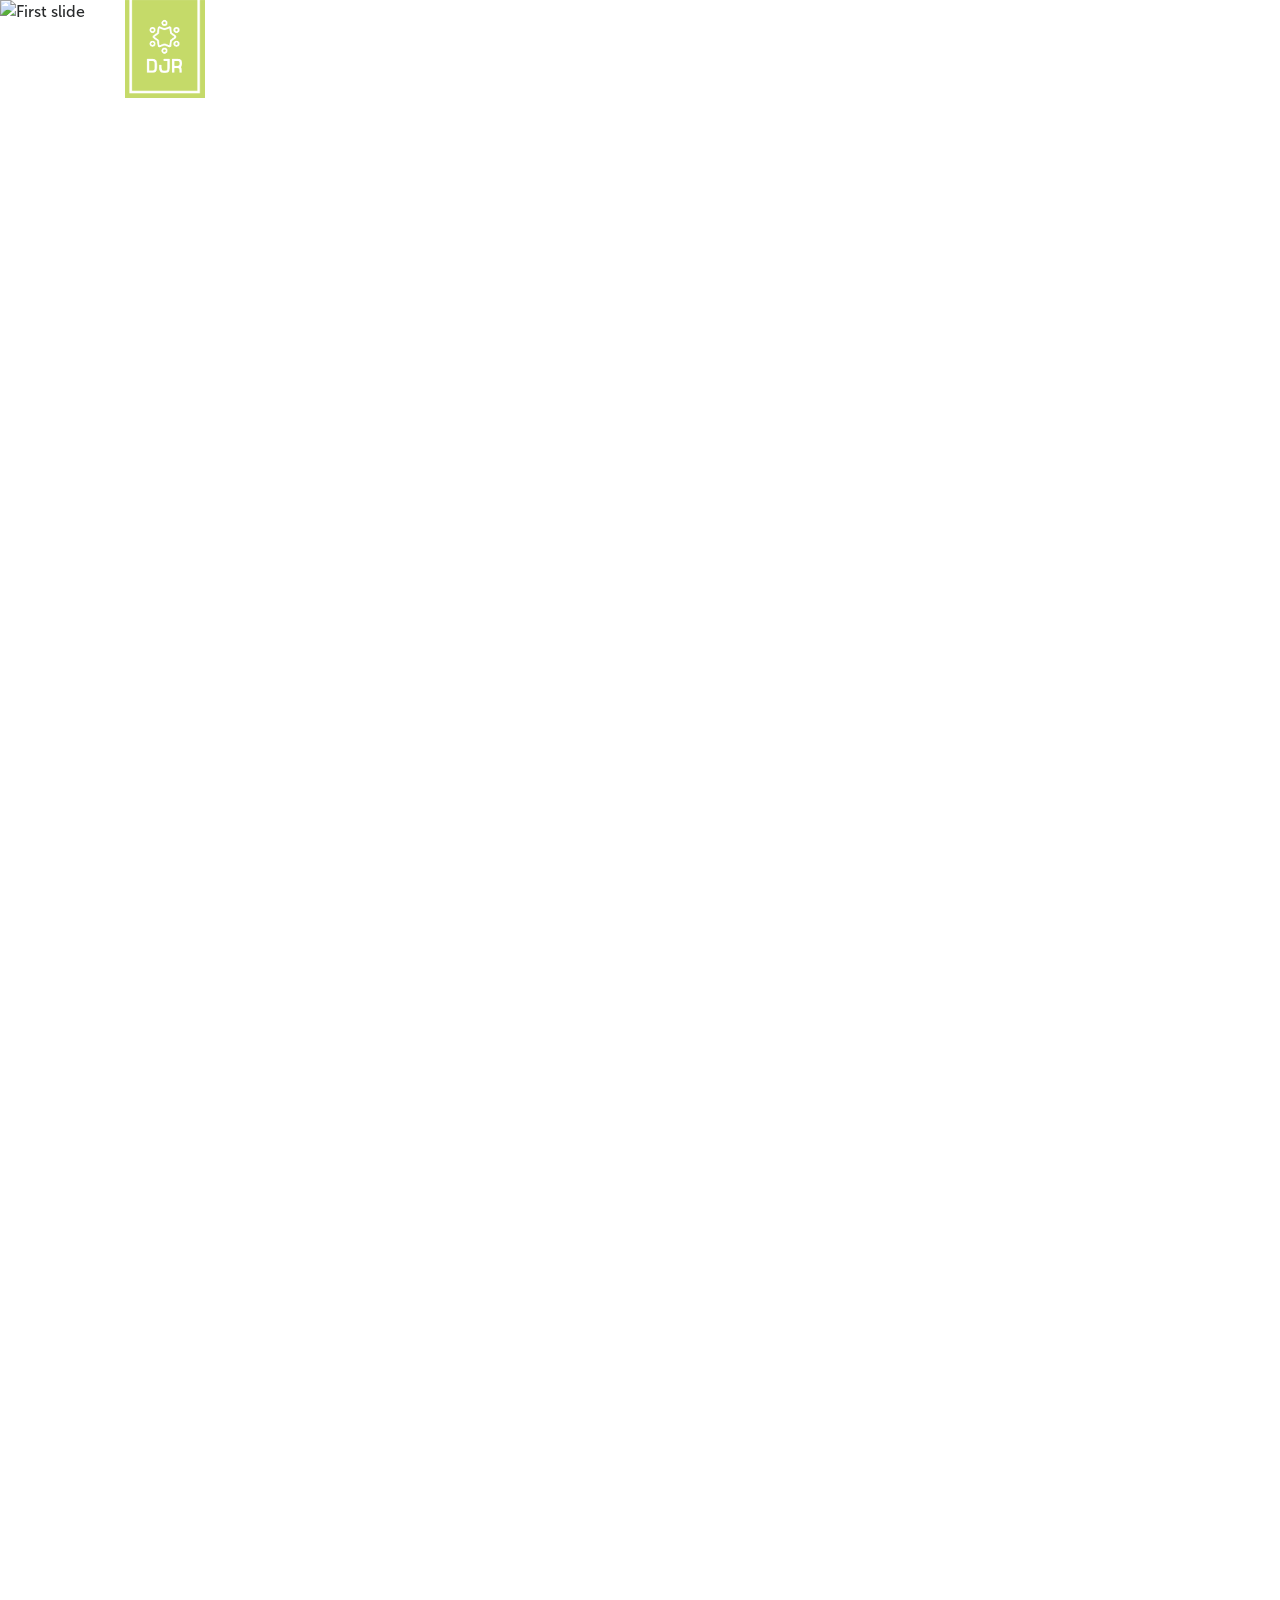
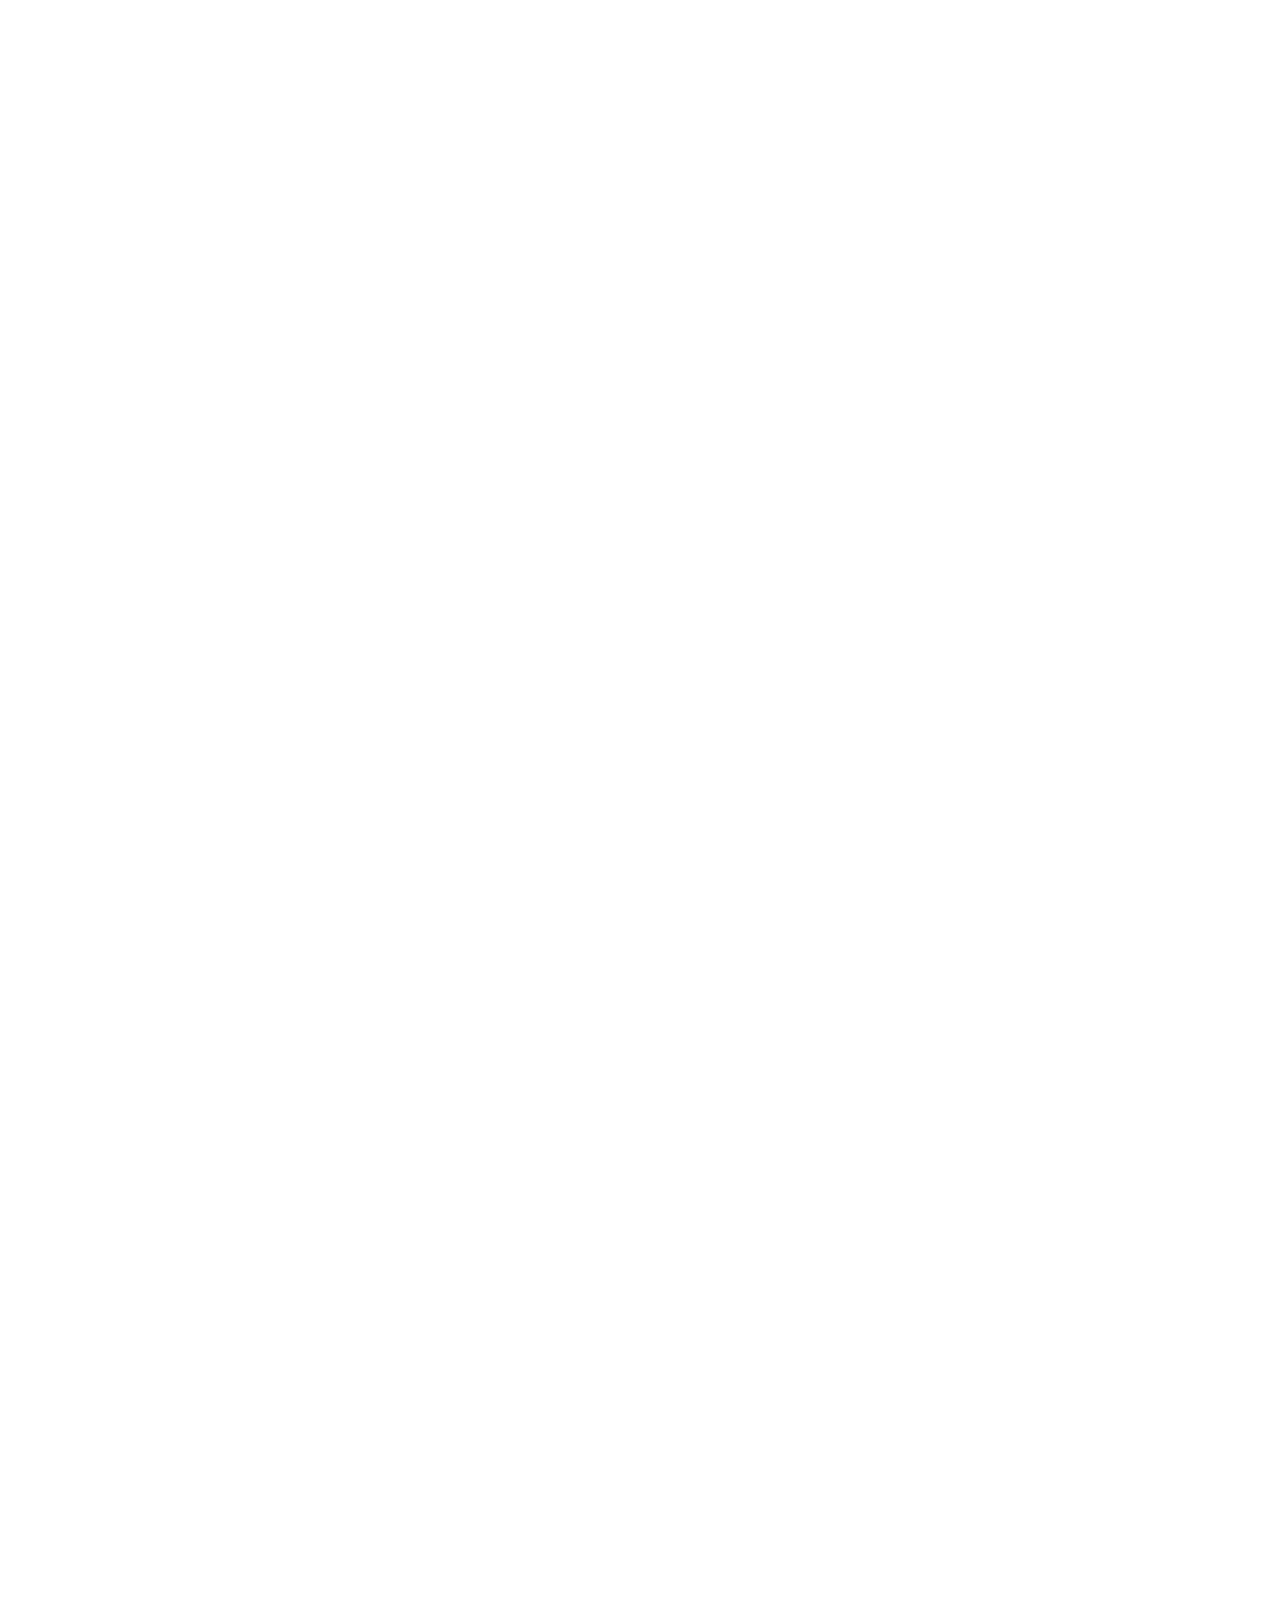
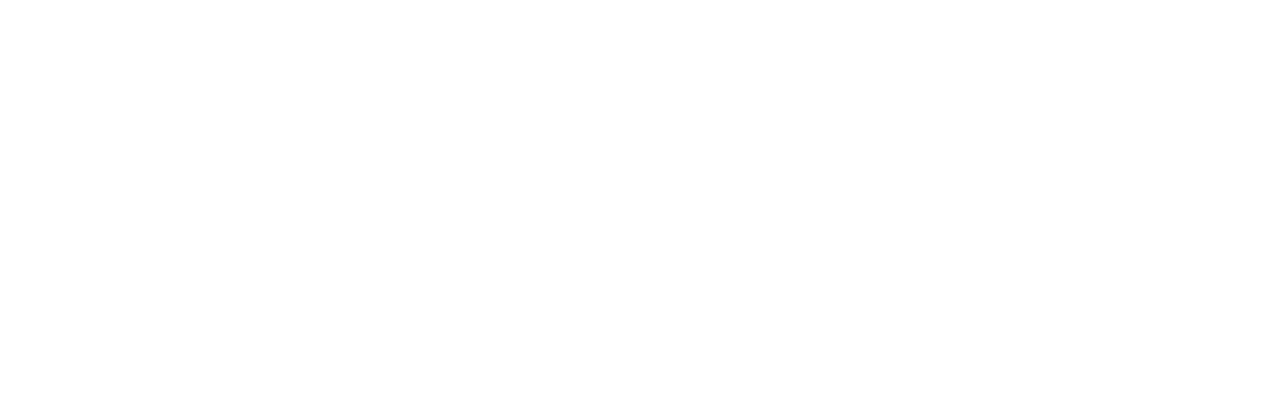
==== index.html @ 38599aa1 "commit inicial mas com site inteiro" ====
<!DOCTYPE html>
<html>
  <head>
    <meta charset="utf-8">
    <title>Design Junior</title>
    <meta name="description" content="A Design Jr. é a empresa jr. de design da Unesp de Bauru">
    <meta name="keywords" content="empresa, junior, design, bauru">
    <meta name="author" content="Jr.com, Design Jr.">
    <link rel="icon" href="imgs/favicon.png">
    <meta name="viewport" content="width=device-width, initial-scale=1">
    <link rel="stylesheet" type="text/css" href="estilos/jquery.fullpage.min.css" />
    <link rel="stylesheet" type="text/css" href="estilos/owl.carousel.min.css">
    <link rel="stylesheet" type="text/css" href="estilos/bootstrap.min.css">
    <link rel="stylesheet" type="text/css" href="estilos/estilos.css">
    <link rel="stylesheet" type="text/css" href="estilos/estilos-pag-inicial.css">
    <link rel="stylesheet" type="text/css" href="estilos/estilo-menu1.css">
  </head>

  <body>
    <div id="topo" class="container-fluid fullpage">
      <nav class="menu-pc">
         <hr>
         <div id="logo">
            <a href="#pag1"><img src="imgs/navbar/Logoverde.png"></a>
         </div>
         <ul>
            <li><br><a class="nav" href="#pag4">CONTATO</a></li>
            <li><br><a class="nav" href="#pag3">PROJETOS</a></li>
            <li><br><a class="nav" href="#pag2">A EMPRESA</a></li>
            <li><br><a class="nav" href="#pag1">HOME</a></li>
         </ul>
      </nav>
      <!-- Slider -->
      <section class="section" data-anchor="pag1">
        <div id="carrosel" class="carousel slide" data-ride="carousel">
           <div class="carousel-inner" role="listbox">
              <div class="carousel-item active">
                 <img class="d-block img-fluid img-slide" src="imgs/carrosel home/Slide1.png" alt="First slide">
                 <div class="carousel-caption d-none d-md-block">
                    <a href="#pag2"><button class="botao-transp" type="button" name="button"><strong>SAIBA MAIS SOBRE A EMPRESA</strong></button></a>
                 </div>
              </div>
              <div class="carousel-item">
                 <img class="d-block img-fluid img-slide" src="imgs/carrosel home/Slide2.jpg" alt="Second slide">
                 <div class="carousel-caption d-none d-md-block">
                    <a href="#pag2"><button class="botao-transp" type="button" name="button"><strong>SAIBA MAIS SOBRE A EMPRESA</strong></button></a>
                 </div>
              </div>
              <div class="carousel-item">
                 <img class="d-block img-fluid img-slide" src="imgs/carrosel home/Slide3.jpg" alt="Third slide">
                 <div class="carousel-caption d-none d-md-block">
                    <a href="#pag2"><button class="botao-transp" type="button" name="button"><strong>SAIBA MAIS SOBRE A EMPRESA</strong></button></a>
                 </div>
              </div>
              <div class="carousel-item">
                 <img class="d-block img-fluid img-slide" src="imgs/carrosel home/Slide4.jpg" alt="Forth slide">
                 <div class="carousel-caption d-none d-md-block">
                    <a href="#pag2"><button class="botao-transp" type="button" name="button"><strong>SAIBA MAIS SOBRE A EMPRESA</strong></button></a>
                 </div>
              </div>
           </div>
           <a class="carousel-control-prev" href="#carrosel" role="button" data-slide="prev">
              <span class="carousel-control-prev-icon" aria-hidden="true"></span>
              <span class="sr-only">Previous</span>
           </a>
           <a class="carousel-control-next" href="#carrosel" role="button" data-slide="next">
              <span class="carousel-control-next-icon" aria-hidden="true"></span>
              <span class="sr-only">Next</span>
           </a>
        </div>
      </section>
      <!-- A EMPRESA -->
      <section id="a-empresa" class="section" data-anchor="pag2">
        <header class="cabec-rodape"><h2 class="titulo-secao font700"><span><strong>A EMPRESA</strong></span></h2></header>
        <div class="row justify-content-center alinha-vertical">
           <div class="col-sm-4 alinha-h">
              <h4 class="font700"><strong>HISTÓRIA</strong></h4>
              <div class="owl-carousel historia">
                 <img src="imgs/historia/01-animado.gif" alt="01" class="item img-historia">
                 <img src="imgs/historia/02.png" alt="02" class="item img-historia">
                 <img src="imgs/historia/03.png" alt="03" class="item img-historia">
                 <img src="imgs/historia/04.png" alt="04" class="item img-historia">
                 <img src="imgs/historia/05.png" alt="05" class="item img-historia">
              </div>
           </div>
           <div class="col-sm-4 alinha-p">
              <p id="troca-historia" class="font100">Queremos que o design seja acessível à todos! Fazemos projetos particulares de pequeno a grande porte e projetos de cunho social.</p>
           </div>
        </div>
        <div class="row justify-content-center">
           <div id="underline" class="col-9"></div>
        </div>
        <div class="row justify-content-center alinha-vertical">
           <div class="col-sm-4 alinha-h">
              <h4 class="font700"><strong>FUNCIONAMENTO</strong></h4>
              <div class="owl-carousel funcionamento">
                 <img src="imgs/funcionamento/01-animado.gif" alt="01" class="item img-func">
                 <img src="imgs/funcionamento/02.png" alt="02" class="item img-func">
                 <img src="imgs/funcionamento/03.png" alt="03" class="item img-func">
                 <img src="imgs/funcionamento/04.png" alt="04" class="item img-func">
              </div>
           </div>
           <div class="col-sm-4 alinha-p">
              <p id="troca-func" class="font100"><strong>IDENTIDADE VISUAL</strong><br>Desenvolvemos logos, banners, folders, uniformes, cartazes, cartões de visita e todos os materiais da identidade visual que um projeto ou empresa precisar.</p>
           </div>
        </div>
        <footer class="cabec-rodape">
           <a href="empresa.html"><button class="botao" type="button" name="button"><strong>SAIBA MAIS</strong></button></a>
        </footer>
      </section>
      <!-- PROJETOS -->
      <section id="projetos" class="section" data-anchor="pag3">
        <header class="cabec-rodape">
           <h2 class="titulo-secao font700"><span><strong>PROJETOS</strong></span></h2>
        </header>
        <div class="container-projetos">
          <div class="row justify-content-center">
             <div class="col-sm-3 col-md-2">
                <div id="div-card" class="card margem1">
                   <img src="imgs/projetos/camargo.png" alt="" class="card-img">
                   <span>CAMARGO RODRIGUES</span>
                </div>
             </div>
             <div class="col-sm-3 col-md-2">
                <div id="div-card" class="card margem1">
                   <img src="imgs/projetos/semeng16.jpeg" alt="" class="card-img">
                   <span>SEMENG 2016</span>
                </div>
             </div>
             <div class="col-sm-3 col-md-2">
                <div id="div-card" class="card margem1">
                   <img src="imgs/projetos/redesign.jpg" alt="" class="card-img">
                   <span>REDESIGN DJR</span>
                </div>
             </div>
          </div>
        </div>

        <div class="container-projetos">
          <div class="row justify-content-center">
             <div class="col-sm-3 col-md-2">
                <div id="div-card" class="card margem2">
                   <img src="imgs/projetos/semeng15.png" alt="" class="card-img">
                   <span>SEMENG 2015</span>
                </div>
             </div>
             <div class="col-sm-3 col-md-2">
                <div id="div-card" class="card margem2">
                   <img src="imgs/projetos/formiguinha.jpg" alt="" class="card-img">
                   <span>PROJETO FORMIGUINHA</span>
                </div>
             </div>
             <div class="col-sm-3 col-md-2">
                <div id="div-card" class="card margem2">
                   <img src="imgs/projetos/welcomej.png" alt="" class="card-img">
                   <span>II WELCOMEJ</span>
                </div>
             </div>
          </div>
        </div>
        <footer class="cabec-rodape">
           <a href="projetos.html"><button class="botao"><strong>VER MAIS</strong></button></a>
        </footer>
      </section>
      <!-- CONTATO -->
      <section id="contato" class="section" data-anchor="pag4">
        <header class="cabec-rodape">
           <h2 class="titulo-secao font700"><span><strong>CONTATO</strong></span></h2>
        </header>
        <div class="container-contato">
          <div class="row justify-content-center alinha-vertical">
             <div class="col-sm-3">
                <p id="contato-p" class="font100"><strong>designjunior@gmail.com</strong><br>(14)3103-6067<br><br>Av. Eng. Luis Edmundo Carrijo Coube<br>s/n, quadra 10 - Vargem Limpa<br>Bauru - SP<br>CEP: 17033-360</p>
             </div>
             <div class="col-sm-3">
                <img id="img-telefone" src="imgs/contato/telefone.png" alt="telefone">
             </div>
          </div>
          <div id="alinha-contato" class="row justify-content-center">
             <ul class="list-inline">
               <li class="list-inline-item">
                 <a href="https://www.facebook.com/designjunior/">
                   <img class="img-tam" src="imgs/contato/facebook.png" alt="facebook">
                   <strong>/designjunior</strong>
                 </a>
               </li>
               <li class="list-inline-item">
                 <a href="https://www.instagram.com/designjunior_">
                  <img class="img-tam" src="imgs/contato/instagram.png" alt="instagram">
                  <strong>@designjunior_</strong>
                 </a>
               </li>
               <li class="list-inline-item">
                 <a href="https://www.behance.net/designjunior">
                  <img class="img-tam" src="imgs/contato/behance.png" alt="behance">
                  <strong>be.net/designjunior</strong>
                 </a>
               </li>
             </ul>
          </div>
        </div>
        <footer class="cabec-rodape"><img id="img-contato-rodape" src="imgs/contato/logo.png" alt="Design Jr"></h2>
        </footer>
      </section>
    </div>
    <script type="text/javascript" src="scripts/jquery-3.2.1.js"></script>
    <script type="text/javascript" src="scripts/tether.min.js"></script>
    <script type="text/javascript" src="scripts/bootstrap.min.js"></script>
    <script type="text/javascript" src="scripts/owl.carousel.min.js"></script>
    <script type="text/javascript" src="scripts/inicia-carrosel.js"></script>
    <script type="text/javascript" src="scripts/jquery.fullPage.min.js"></script>
    <script type="text/javascript" src="scripts/inicia-scrol.js"></script>
    <script type="text/javascript" src="scripts/troca-txt-carrosel-paginicial.js"></script>
  </body>
</html>
---- estilos/estilos.css ----
@font-face {
  font-family: 'MuseoSans-100';
  src: url("./fontes/MuseoSans-100.otf") format("opentype");
}
@font-face {
  font-family: 'MuseoSans-500';
  src: url("../fontes/MuseoSans-500.otf") format("opentype");
}
@font-face {
  font-family: 'MuseoSans-700';
  src: url("../fontes/MuseoSans-700.otf") format("opentype");
}
.font100 {
  font-family: 'MuseoSans-100', sans-serif;
}
.font700 {
  font-family: 'MuseoSans-700', sans-serif;
}
html, body {
   font-family: 'MuseoSans-500', sans-serif;
   margin: 0;
   padding: 0;
}
footer {
   text-align: center;
}
#img-contato-rodape {
   max-height: 10vh;
   margin: 2.5vh 5.5vw 2.5vh 0;
}
.container-fluid {
   padding: 0;
}
.cabec-rodape {
   height: 16vh;
   background-color: #ffffff;
}
.alinha-vertical {
   display: flex;
   align-items: center;
}
.titulo-secao {
   margin-left: 20vw;
   padding-top: 6vh;
   padding-bottom: 1vh;
   overflow: hidden;
}
.titulo-secao > span{
    position: relative;
    display: inline-block;
}
.titulo-secao > span:after{
    content: '';
    position: absolute;
    top: 50%;
    border-bottom: 3px solid;
    width: 100vw; /* half of limiter*/
    margin: 0 20px;
}
.titulo-secao > span:after{
    left: 100%;
}




/* A EMPRESA */
section#a-empresa {
   color: #002a3e;
   background-color: #93d5d9;
}


/* PROJETOS */
section#projetos {
   color: #002a3e;
   background-color: #c7db68;
}

@media(max-width:768px){
   .cabec-rodape {
      height: 20vh;
      background-color: #ffffff;
   }
}
---- estilos/estilos-pag-inicial.css ----
.img-slide {
  width: 100vw;
  height: 100vh;
}
.botao {
  color: #002a3e;
  padding: 2vh 1.5vw;
  background-color: #ffffff;
  border: 0.75px solid #002a3e;
   margin: 3vh 0;
}
.botao-transp {
  font-size: 0.8rem;
  color: #ffffff;
  padding: 2vh 1vw;
  background: rgba(0, 0, 0, 0);
  border: 0.75px solid #ffffff;
  margin: 3vh 0;
}

/* EMPRESA */
div.alinha-h > h4 {
  text-align: center;
  margin: 2vh auto 2vh auto;
}
div.alinha-h {
  height: 31vh;
  text-align: center;
  margin: 2vh 0 2vh 0;
}
div.alinha-p > p {
  padding: 0 5vw 0 5vw;
  font-size: 0.95rem;
  text-align: justify;
  margin: 2vh 0 2vh 0;
}
div#underline {
  border: 1.5px solid #002a3e;
}

/* CARROSEL */
.img-historia, .img-func {
  margin: 0 5px 0 3px !important;
  max-width: 17.5vw;
  max-height: 17.5vh;
}
.owl-item.active.center > img {
  max-width: 25vw;
  max-height: 25vh;
}
.owl-carousel, .item {
  position: relative;
}
.owl-stage {
  display: flex;
  align-items: flex-end;
}
.owl-nav {
  position: absolute;
  top: 50%;
  left: 50%;
  transform: translate(-50%, -50%);
  width: 110%;
}
.owl-prev {
  float: left;
}
.owl-next {
  float: right;
}

/* PROJETOS */
.margem1 {
  margin: 5vh auto 2vh auto;
}
.margem2 {
  margin: 2vh auto 5vh auto;
}
.container-projetos {
  height: 34vh;
}
.container-contato {
  height: 68vh;
}
#div-card {
  min-width: 15vw;
  max-width: 37.5vw;
  background-color: #ffffff;
  border: 10px solid #ffffff;
  box-shadow: 5px 5px 7px grey;
  border-radius: 0;
}
#div-card img {
  border-radius: 0;
  vertical-align: middle;
}
#div-card:hover img {
  opacity: 0.35;
}
#div-card > span {
  visibility: hidden;
  position: absolute;
  top: 50%;
  left: 50%;
  transform: translate(-50%, -50%);
  line-height: 100%;
}
#div-card:hover span {
  color: #000;
  visibility: visible;
  text-align: center;
}

/* CONTATO */
section#contato {
  background-color: #f27067;
}
a {
  margin: 0 2vw 0 2vw;
  text-decoration: none;
  color: #002a3e;
}
a:visited, a:hover, a:active {
  color: #002a3e;
  background-color: transparent;
  text-decoration: none;
}
#alinha-contato li {
  margin: -10vh 5vw 0 5vw;
}
#contato-p {
  padding-right: 1vw;
  text-align: right;
  border-right: 3px solid #002a3e;
}
#img-telefone {
  min-height: 44vh;
  margin: 7.5vh auto 7.5vh auto;
}
#img-contato-rodape {
  max-height: 10vh;
  margin: 2.5vh 5.5vw 2.5vh 0;
}

@media(max-width:568px){
   .owl-item.active.center > img {
      max-width: 40vw;
      max-height: 40vh;
   }
   div.alinha-p {
      padding: 7.5vh 10vw 7.5vh 10vw;
   }
   #div-card > img {
      min-height: 40vh;
      border-radius: 0;
      vertical-align: middle;
   }
   #div-card {
      min-width: 60vw;
      min-height: 40vh;
      background-color: #ffffff;
      border: 10px solid #ffffff;
      box-shadow: 5px 5px 7px grey;
      border-radius: 0;
   }
   #contato-p {
      padding-top: 7.5vh;
      text-align: center;
      border: none;
   }
   #img-telefone {
      max-width: 40vw;
      max-height: 50vh;
      margin: 5vh 30vw 7.5vh 30vw;
   }
   #alinha-contato {
      text-align: center;
   }
}

@media(min-width:569px) and (max-width:769px){
   div.alinha-h > h4 {
      margin: 2vh auto 3vh auto;
   }
   div.alinha-p {
      padding: 7.5vh 0 7.5vh 0;
   }
   .owl-item.active.center > img {
      max-width: 40vw;
      max-height: 40vh;
   }
   #div-card > img {
      border-radius: 0;
      vertical-align: middle;
   }
   #div-card {
      min-width: 15vw;
      background-color: #ffffff;
      border: 10px solid #ffffff;
      box-shadow: 5px 5px 7px grey;
      border-radius: 0;
   }
   #contato-p {
      text-align: center;
      border: none;
   }
   #alinha-contato {
      text-align: center;
   }
}
---- estilos/estilo-menu1.css ----
/* Barra de Navegação */
div#logo {
  margin-left: 7.75%;
  position: fixed;
  top: 0px;
}
div#logo img {
  width: 80px;
}
.menu-pc {
  position: absolute;
  width: 100%;
  z-index: 5;
  background-color: rgba(0, 0, 0, 0);
  min-width: 680px;
}
nav li {
  list-style-image: url('../imgs/navbar/bullet-branco-vaz.png');
  color: white;
  text-align: center;
  float: right;
  margin-right: 5%;
  box-sizing: border-box;
  z-index: 2;
  margin-top: -26.4px;
  list-style-position: inside;
}
nav li:first-child {
  margin-right: 25%;
}
nav li:last-child {
  list-style-image: url('../imgs/navbar/bullet-branco.png');
}
nav li:hover {
  list-style-image: url('../imgs/navbar/bullet-branco.png');
}
a.nav {
  display: block;
  font-size: 15px;
  text-decoration: none;
  color: white;
  margin-top: 0px;
}
hr {
  z-index: 7;
  height: 3px;
  border:none;
  color:#fff;
  background-color:#fff;
  margin-top: 65px;
  margin-bottom: 0px;
}
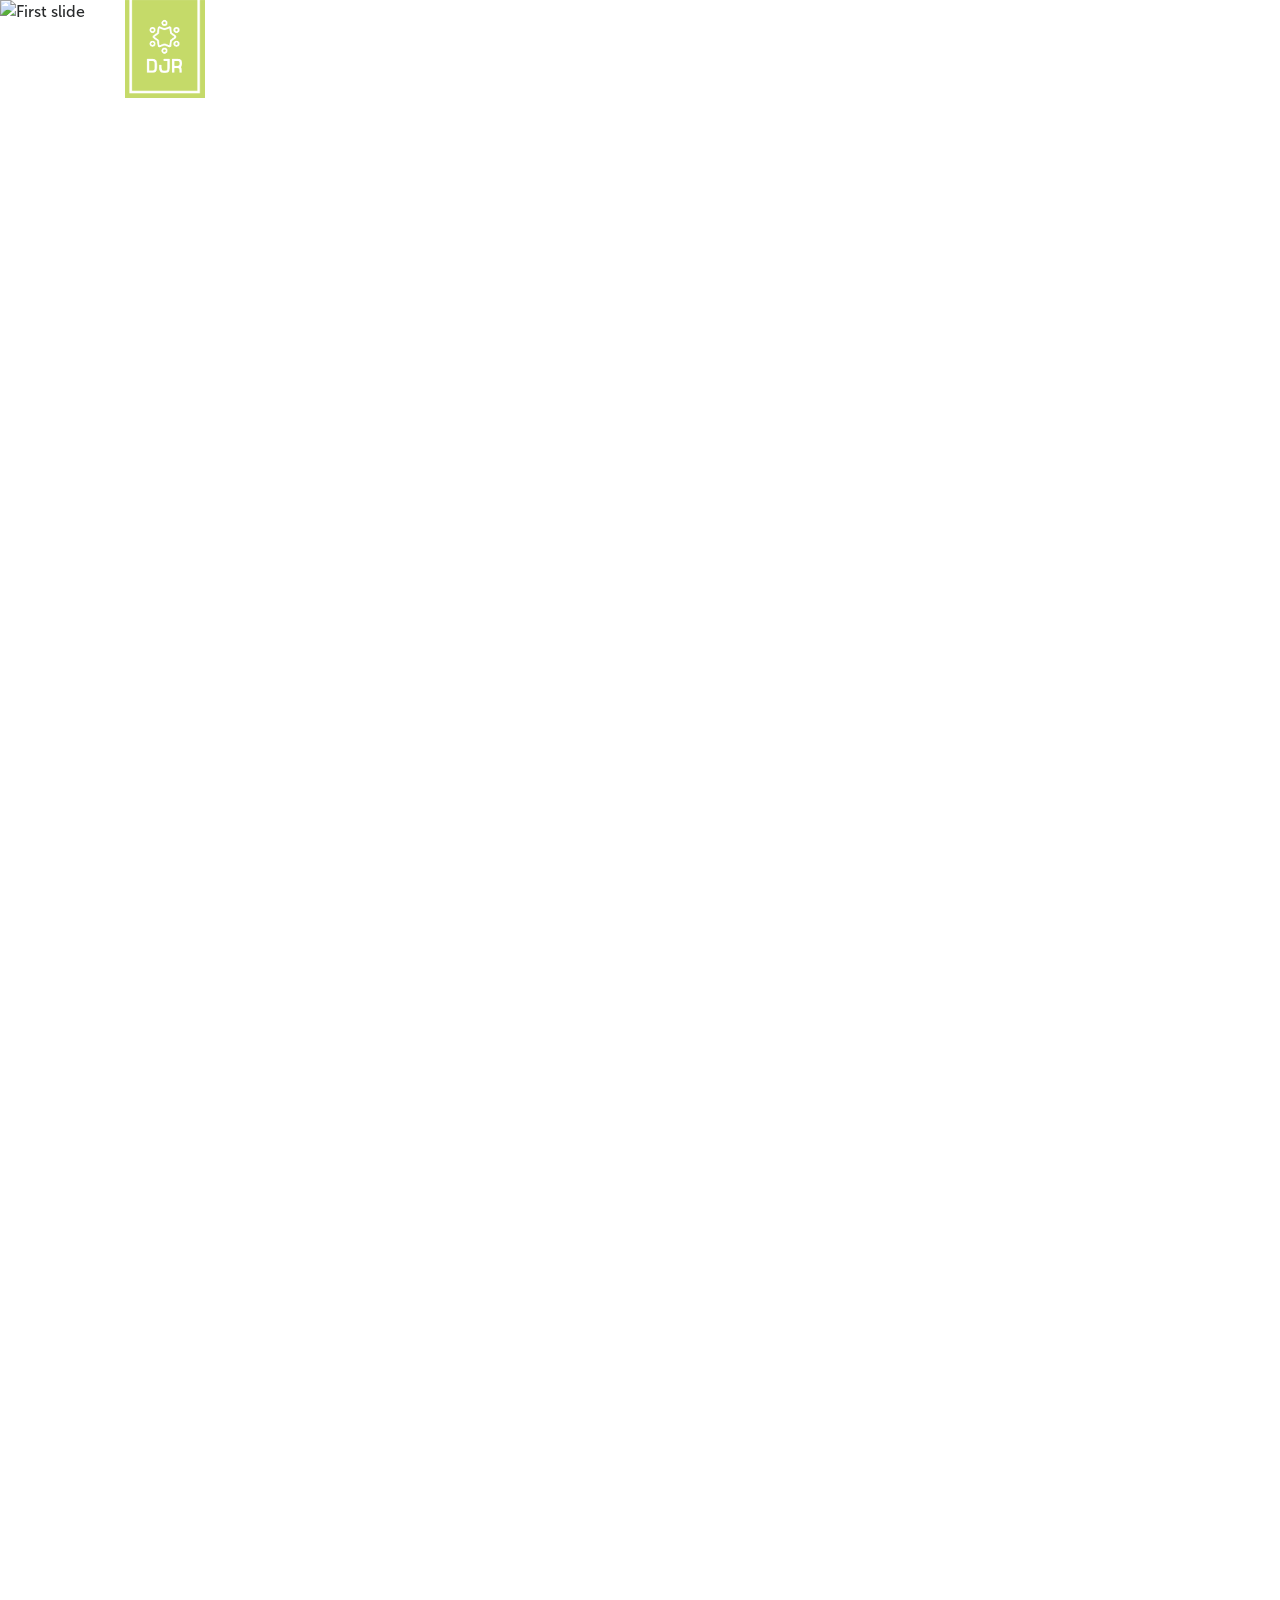
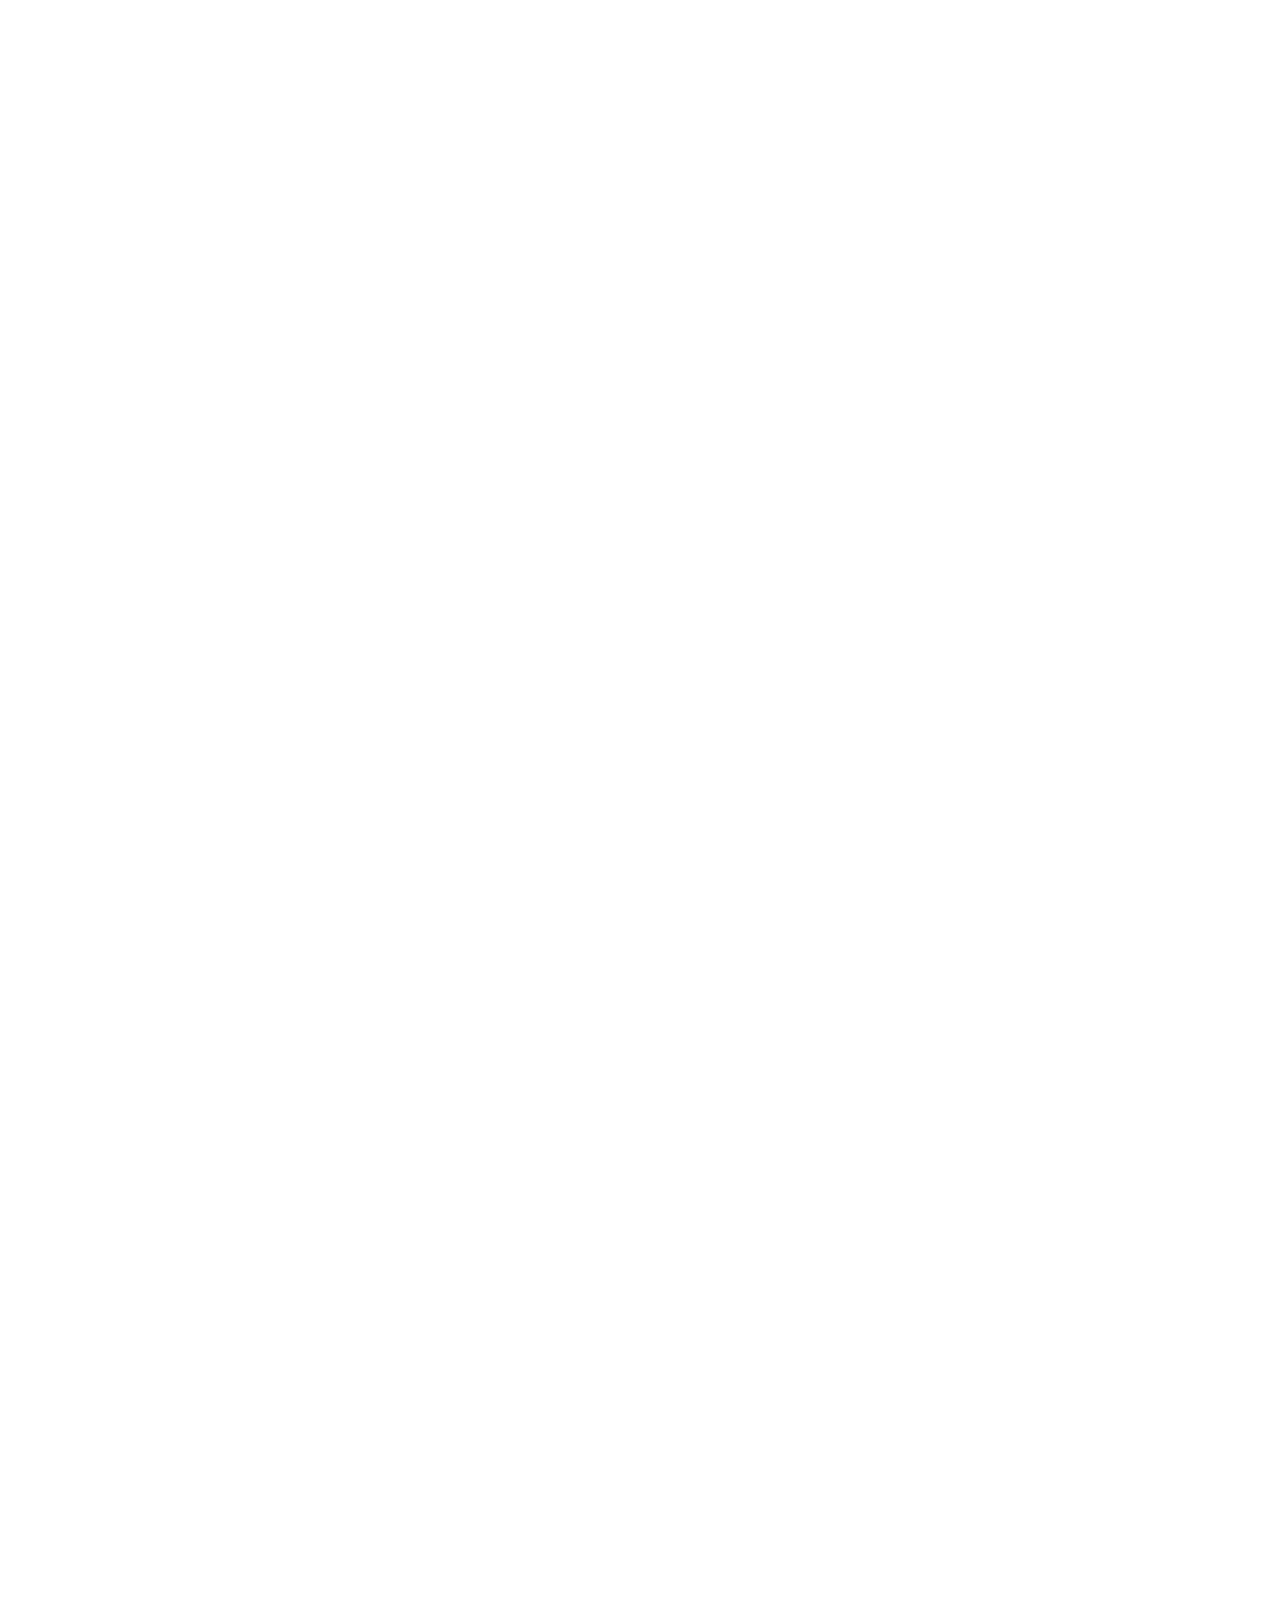
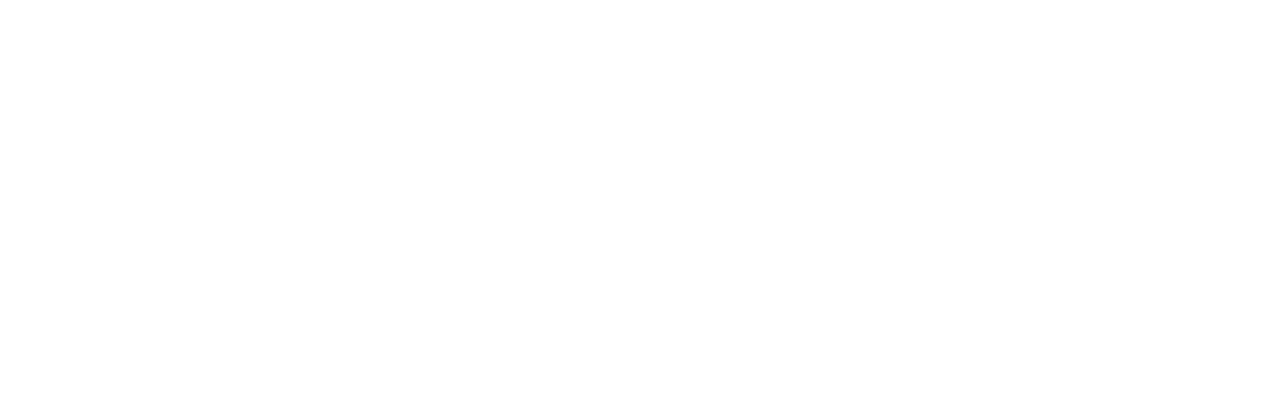
==== commit 473676ae: "imgs mais leves/icone fb redimensionado" ====
--- a/index.html
+++ b/index.html
@@ -7,7 +7,7 @@
     <meta name="keywords" content="empresa, junior, design, bauru">
     <meta name="author" content="Jr.com, Design Jr.">
     <link rel="icon" href="imgs/favicon.png">
-    <meta name="viewport" content="width=device-width, initial-scale=1">
+    <meta name="viewport" content="width=1280px, initial-scale=1">
     <link rel="stylesheet" type="text/css" href="estilos/jquery.fullpage.min.css" />
     <link rel="stylesheet" type="text/css" href="estilos/owl.carousel.min.css">
     <link rel="stylesheet" type="text/css" href="estilos/bootstrap.min.css">
@@ -35,25 +35,25 @@
         <div id="carrosel" class="carousel slide" data-ride="carousel">
            <div class="carousel-inner" role="listbox">
               <div class="carousel-item active">
-                 <img class="d-block img-fluid img-slide" src="imgs/carrosel home/Slide1.png" alt="First slide">
+                 <img class="d-block img-slide" src="imgs/carrosel home/Slide1.png" alt="First slide">
                  <div class="carousel-caption d-none d-md-block">
                     <a href="#pag2"><button class="botao-transp" type="button" name="button"><strong>SAIBA MAIS SOBRE A EMPRESA</strong></button></a>
                  </div>
               </div>
               <div class="carousel-item">
-                 <img class="d-block img-fluid img-slide" src="imgs/carrosel home/Slide2.jpg" alt="Second slide">
+                 <img class="d-block img-slide" src="imgs/carrosel home/Slide2.jpg" alt="Second slide">
                  <div class="carousel-caption d-none d-md-block">
                     <a href="#pag2"><button class="botao-transp" type="button" name="button"><strong>SAIBA MAIS SOBRE A EMPRESA</strong></button></a>
                  </div>
               </div>
               <div class="carousel-item">
-                 <img class="d-block img-fluid img-slide" src="imgs/carrosel home/Slide3.jpg" alt="Third slide">
+                 <img class="d-block img-slide" src="imgs/carrosel home/Slide3.png" alt="Third slide">
                  <div class="carousel-caption d-none d-md-block">
                     <a href="#pag2"><button class="botao-transp" type="button" name="button"><strong>SAIBA MAIS SOBRE A EMPRESA</strong></button></a>
                  </div>
               </div>
               <div class="carousel-item">
-                 <img class="d-block img-fluid img-slide" src="imgs/carrosel home/Slide4.jpg" alt="Forth slide">
+                 <img class="d-block img-slide" src="imgs/carrosel home/Slide4.jpg" alt="Forth slide">
                  <div class="carousel-caption d-none d-md-block">
                     <a href="#pag2"><button class="botao-transp" type="button" name="button"><strong>SAIBA MAIS SOBRE A EMPRESA</strong></button></a>
                  </div>
@@ -71,10 +71,10 @@
       </section>
       <!-- A EMPRESA -->
       <section id="a-empresa" class="section" data-anchor="pag2">
-        <header class="cabec-rodape"><h2 class="titulo-secao font700"><span><strong>A EMPRESA</strong></span></h2></header>
+        <header class="cabec-rodape"><h2 class="titulo-secao font700"><span>A EMPRESA</span></h2></header>
         <div class="row justify-content-center alinha-vertical">
            <div class="col-sm-4 alinha-h">
-              <h4 class="font700"><strong>HISTÓRIA</strong></h4>
+              <h4 class="font700">HISTÓRIA</h4>
               <div class="owl-carousel historia">
                  <img src="imgs/historia/01-animado.gif" alt="01" class="item img-historia">
                  <img src="imgs/historia/02.png" alt="02" class="item img-historia">
@@ -84,7 +84,7 @@
               </div>
            </div>
            <div class="col-sm-4 alinha-p">
-              <p id="troca-historia" class="font100">Queremos que o design seja acessível à todos! Fazemos projetos particulares de pequeno a grande porte e projetos de cunho social.</p>
+              <p id="troca-historia">Queremos que o design seja acessível à todos! Fazemos projetos particulares de pequeno a grande porte e projetos de cunho social.</p>
            </div>
         </div>
         <div class="row justify-content-center">
@@ -92,7 +92,7 @@
         </div>
         <div class="row justify-content-center alinha-vertical">
            <div class="col-sm-4 alinha-h">
-              <h4 class="font700"><strong>FUNCIONAMENTO</strong></h4>
+              <h4 class="font700">FUNCIONAMENTO</h4>
               <div class="owl-carousel funcionamento">
                  <img src="imgs/funcionamento/01-animado.gif" alt="01" class="item img-func">
                  <img src="imgs/funcionamento/02.png" alt="02" class="item img-func">
@@ -101,7 +101,7 @@
               </div>
            </div>
            <div class="col-sm-4 alinha-p">
-              <p id="troca-func" class="font100"><strong>IDENTIDADE VISUAL</strong><br>Desenvolvemos logos, banners, folders, uniformes, cartazes, cartões de visita e todos os materiais da identidade visual que um projeto ou empresa precisar.</p>
+              <p id="troca-func"><strong>IDENTIDADE VISUAL</strong><br>Desenvolvemos logos, banners, folders, uniformes, cartazes, cartões de visita e todos os materiais da identidade visual que um projeto ou empresa precisar.</p>
            </div>
         </div>
         <footer class="cabec-rodape">
@@ -111,7 +111,7 @@
       <!-- PROJETOS -->
       <section id="projetos" class="section" data-anchor="pag3">
         <header class="cabec-rodape">
-           <h2 class="titulo-secao font700"><span><strong>PROJETOS</strong></span></h2>
+           <h2 class="titulo-secao font700"><span>PROJETOS</span></h2>
         </header>
         <div class="container-projetos">
           <div class="row justify-content-center">
@@ -165,12 +165,12 @@
       <!-- CONTATO -->
       <section id="contato" class="section" data-anchor="pag4">
         <header class="cabec-rodape">
-           <h2 class="titulo-secao font700"><span><strong>CONTATO</strong></span></h2>
+           <h2 class="titulo-secao font700"><span>CONTATO</span></h2>
         </header>
         <div class="container-contato">
           <div class="row justify-content-center alinha-vertical">
              <div class="col-sm-3">
-                <p id="contato-p" class="font100"><strong>designjunior@gmail.com</strong><br>(14)3103-6067<br><br>Av. Eng. Luis Edmundo Carrijo Coube<br>s/n, quadra 10 - Vargem Limpa<br>Bauru - SP<br>CEP: 17033-360</p>
+                <p id="contato-p" class="font500">designjunior@gmail.com<br>(14)3103-6067<br><br>Av. Eng. Luis Edmundo Carrijo Coube<br>s/n, quadra 10 - Vargem Limpa<br>Bauru - SP<br>CEP: 17033-360</p>
              </div>
              <div class="col-sm-3">
                 <img id="img-telefone" src="imgs/contato/telefone.png" alt="telefone">
@@ -180,20 +180,17 @@
              <ul class="list-inline">
                <li class="list-inline-item">
                  <a href="https://www.facebook.com/designjunior/">
-                   <img class="img-tam" src="imgs/contato/facebook.png" alt="facebook">
-                   <strong>/designjunior</strong>
+                   <img class="img-tam" src="imgs/contato/facebook.png" alt="facebook">/designjunior
                  </a>
                </li>
                <li class="list-inline-item">
                  <a href="https://www.instagram.com/designjunior_">
-                  <img class="img-tam" src="imgs/contato/instagram.png" alt="instagram">
-                  <strong>@designjunior_</strong>
+                  <img class="img-tam" src="imgs/contato/instagram.png" alt="instagram">@designjunior_
                  </a>
                </li>
                <li class="list-inline-item">
                  <a href="https://www.behance.net/designjunior">
-                  <img class="img-tam" src="imgs/contato/behance.png" alt="behance">
-                  <strong>be.net/designjunior</strong>
+                  <img class="img-tam" src="imgs/contato/behance.png" alt="behance">be.net/designjunior
                  </a>
                </li>
              </ul>
--- a/estilos/estilos.css
+++ b/estilos/estilos.css
@@ -1,6 +1,6 @@
 @font-face {
   font-family: 'MuseoSans-100';
-  src: url("./fontes/MuseoSans-100.otf") format("opentype");
+  src: url("../fontes/MuseoSans-100.otf") format("opentype");
 }
 @font-face {
   font-family: 'MuseoSans-500';
@@ -11,75 +11,68 @@
   src: url("../fontes/MuseoSans-700.otf") format("opentype");
 }
 .font100 {
-  font-family: 'MuseoSans-100', sans-serif;
+  font-family: 'MuseoSans-100';
+}
+.font500 {
+  font-family: 'MuseoSans-500';
 }
 .font700 {
-  font-family: 'MuseoSans-700', sans-serif;
+  font-family: 'MuseoSans-700';
 }
 html, body {
-   font-family: 'MuseoSans-500', sans-serif;
-   margin: 0;
-   padding: 0;
+  font-family: 'MuseoSans-500';
+  margin: 0;
+  padding: 0;
 }
 footer {
-   text-align: center;
+  text-align: center;
 }
 #img-contato-rodape {
-   max-height: 10vh;
-   margin: 2.5vh 5.5vw 2.5vh 0;
+  max-height: 10vh;
+  margin: 3vh 0 3vh 0;
 }
 .container-fluid {
-   padding: 0;
+  padding: 0;
 }
 .cabec-rodape {
-   height: 16vh;
-   background-color: #ffffff;
+  height: 16vh;
+  background-color: #ffffff;
 }
 .alinha-vertical {
-   display: flex;
-   align-items: center;
+  display: flex;
+  align-items: center;
 }
 .titulo-secao {
-   margin-left: 20vw;
-   padding-top: 6vh;
-   padding-bottom: 1vh;
-   overflow: hidden;
+  margin-left: 20vw;
+  padding-top: 6vh;
+  padding-bottom: 1vh;
+  overflow: hidden;
 }
 .titulo-secao > span{
-    position: relative;
-    display: inline-block;
+  position: relative;
+  display: inline-block;
 }
 .titulo-secao > span:after{
-    content: '';
-    position: absolute;
-    top: 50%;
-    border-bottom: 3px solid;
-    width: 100vw; /* half of limiter*/
-    margin: 0 20px;
+  content: '';
+  position: absolute;
+  top: 50%;
+  border-bottom: 3px solid;
+  width: 100vw;
+  margin: 0 20px;
 }
 .titulo-secao > span:after{
-    left: 100%;
+  left: 100%;
 }
-
-
-
 
 /* A EMPRESA */
 section#a-empresa {
-   color: #002a3e;
-   background-color: #93d5d9;
+  color: #002a3e;
+  background-color: #93d5d9;
 }
 
 
 /* PROJETOS */
 section#projetos {
-   color: #002a3e;
-   background-color: #c7db68;
+  color: #002a3e;
+  background-color: #c7db68;
 }
-
-@media(max-width:768px){
-   .cabec-rodape {
-      height: 20vh;
-      background-color: #ffffff;
-   }
-}
--- a/estilos/estilos-pag-inicial.css
+++ b/estilos/estilos-pag-inicial.css
@@ -3,14 +3,15 @@
   height: 100vh;
 }
 .botao {
+  height: 8vh;
   color: #002a3e;
   padding: 2vh 1.5vw;
   background-color: #ffffff;
   border: 0.75px solid #002a3e;
-   margin: 3vh 0;
+  margin: 4vh 0;
 }
 .botao-transp {
-  font-size: 0.8rem;
+  font-size: 0.75rem;
   color: #ffffff;
   padding: 2vh 1vw;
   background: rgba(0, 0, 0, 0);
@@ -24,13 +25,12 @@
   margin: 2vh auto 2vh auto;
 }
 div.alinha-h {
-  height: 31vh;
+  height: 30vh;
   text-align: center;
   margin: 2vh 0 2vh 0;
 }
 div.alinha-p > p {
   padding: 0 5vw 0 5vw;
-  font-size: 0.95rem;
   text-align: justify;
   margin: 2vh 0 2vh 0;
 }
@@ -83,14 +83,13 @@
   height: 68vh;
 }
 #div-card {
-  min-width: 15vw;
-  max-width: 37.5vw;
   background-color: #ffffff;
   border: 10px solid #ffffff;
   box-shadow: 5px 5px 7px grey;
   border-radius: 0;
 }
 #div-card img {
+  height: 25vh;
   border-radius: 0;
   vertical-align: middle;
 }
@@ -137,10 +136,6 @@
   min-height: 44vh;
   margin: 7.5vh auto 7.5vh auto;
 }
-#img-contato-rodape {
-  max-height: 10vh;
-  margin: 2.5vh 5.5vw 2.5vh 0;
-}
 
 @media(max-width:568px){
    .owl-item.active.center > img {
--- a/estilos/estilo-menu1.css
+++ b/estilos/estilo-menu1.css
@@ -36,14 +36,13 @@
 }
 a.nav {
   display: block;
-  font-size: 15px;
   text-decoration: none;
   color: white;
-  margin-top: 0px;
+  margin-top: 2.75px;
 }
 hr {
   z-index: 7;
-  height: 3px;
+  height: 2.75px;
   border:none;
   color:#fff;
   background-color:#fff;
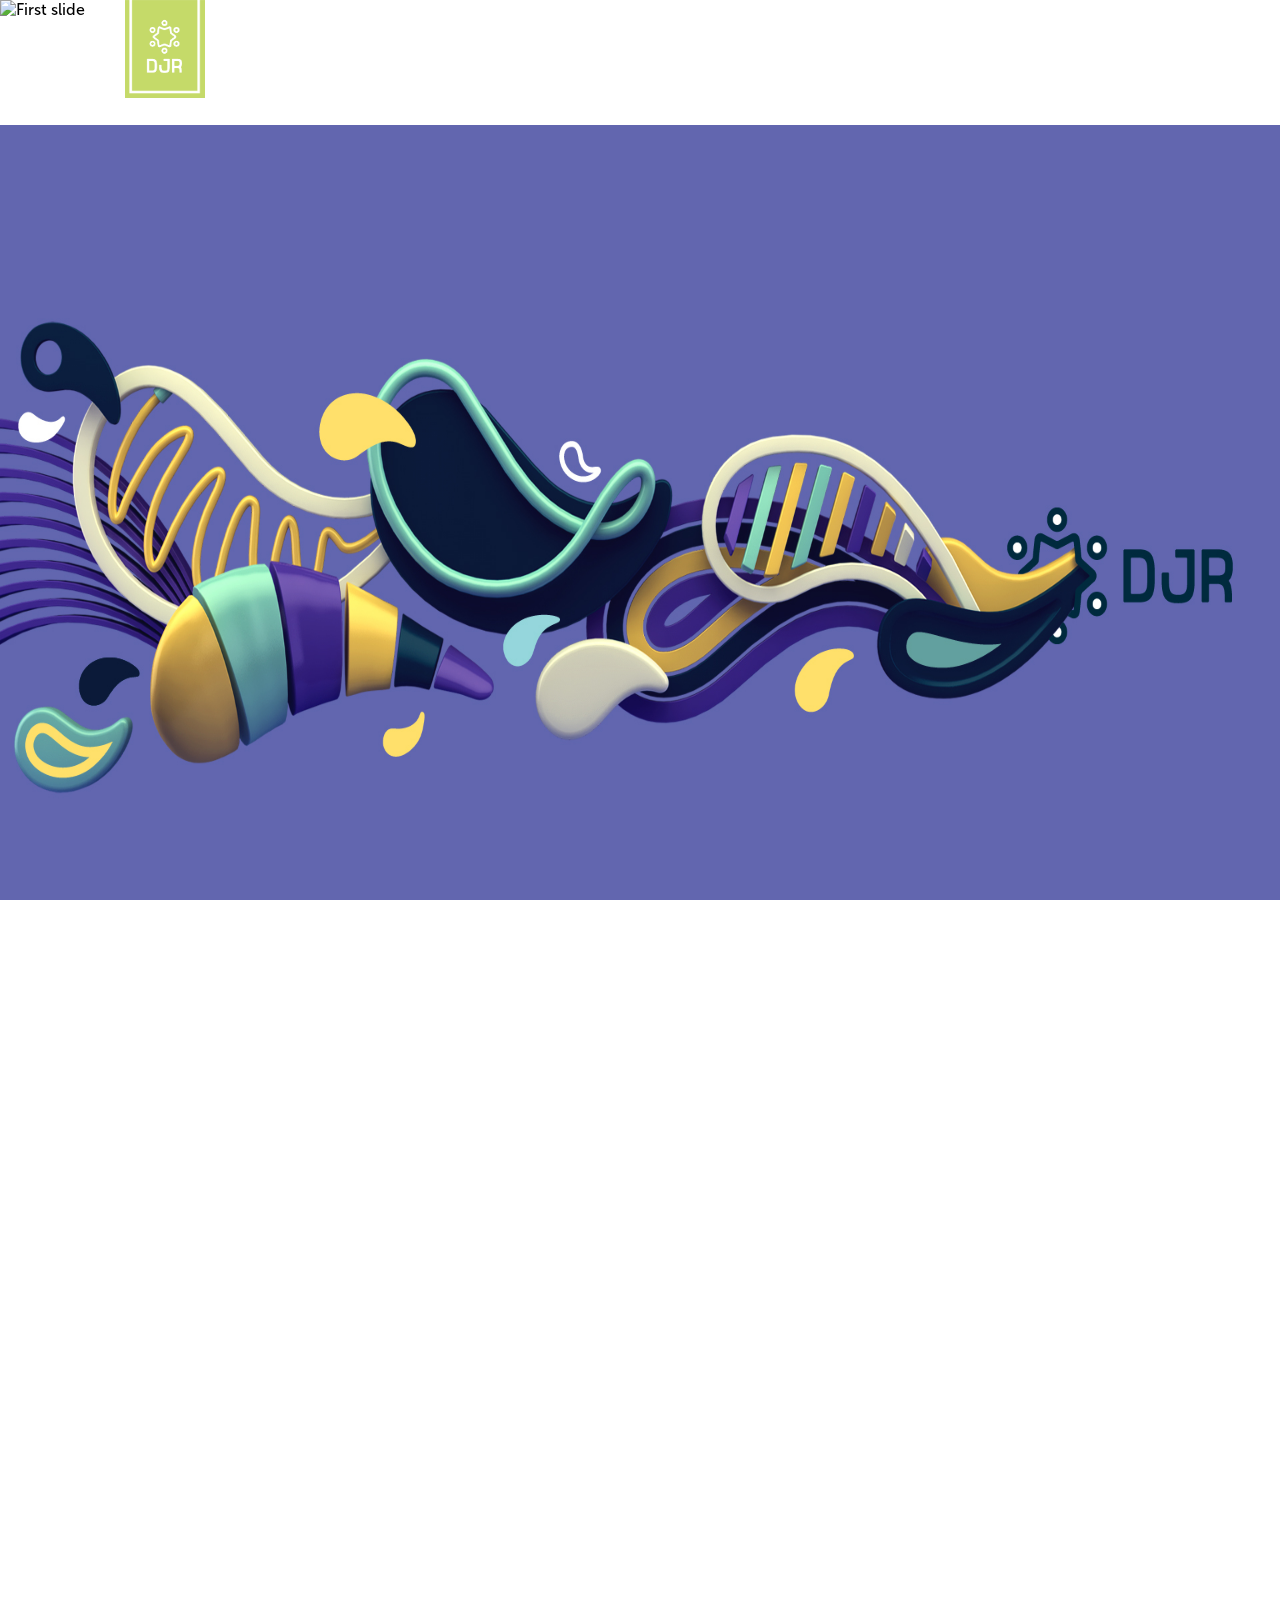
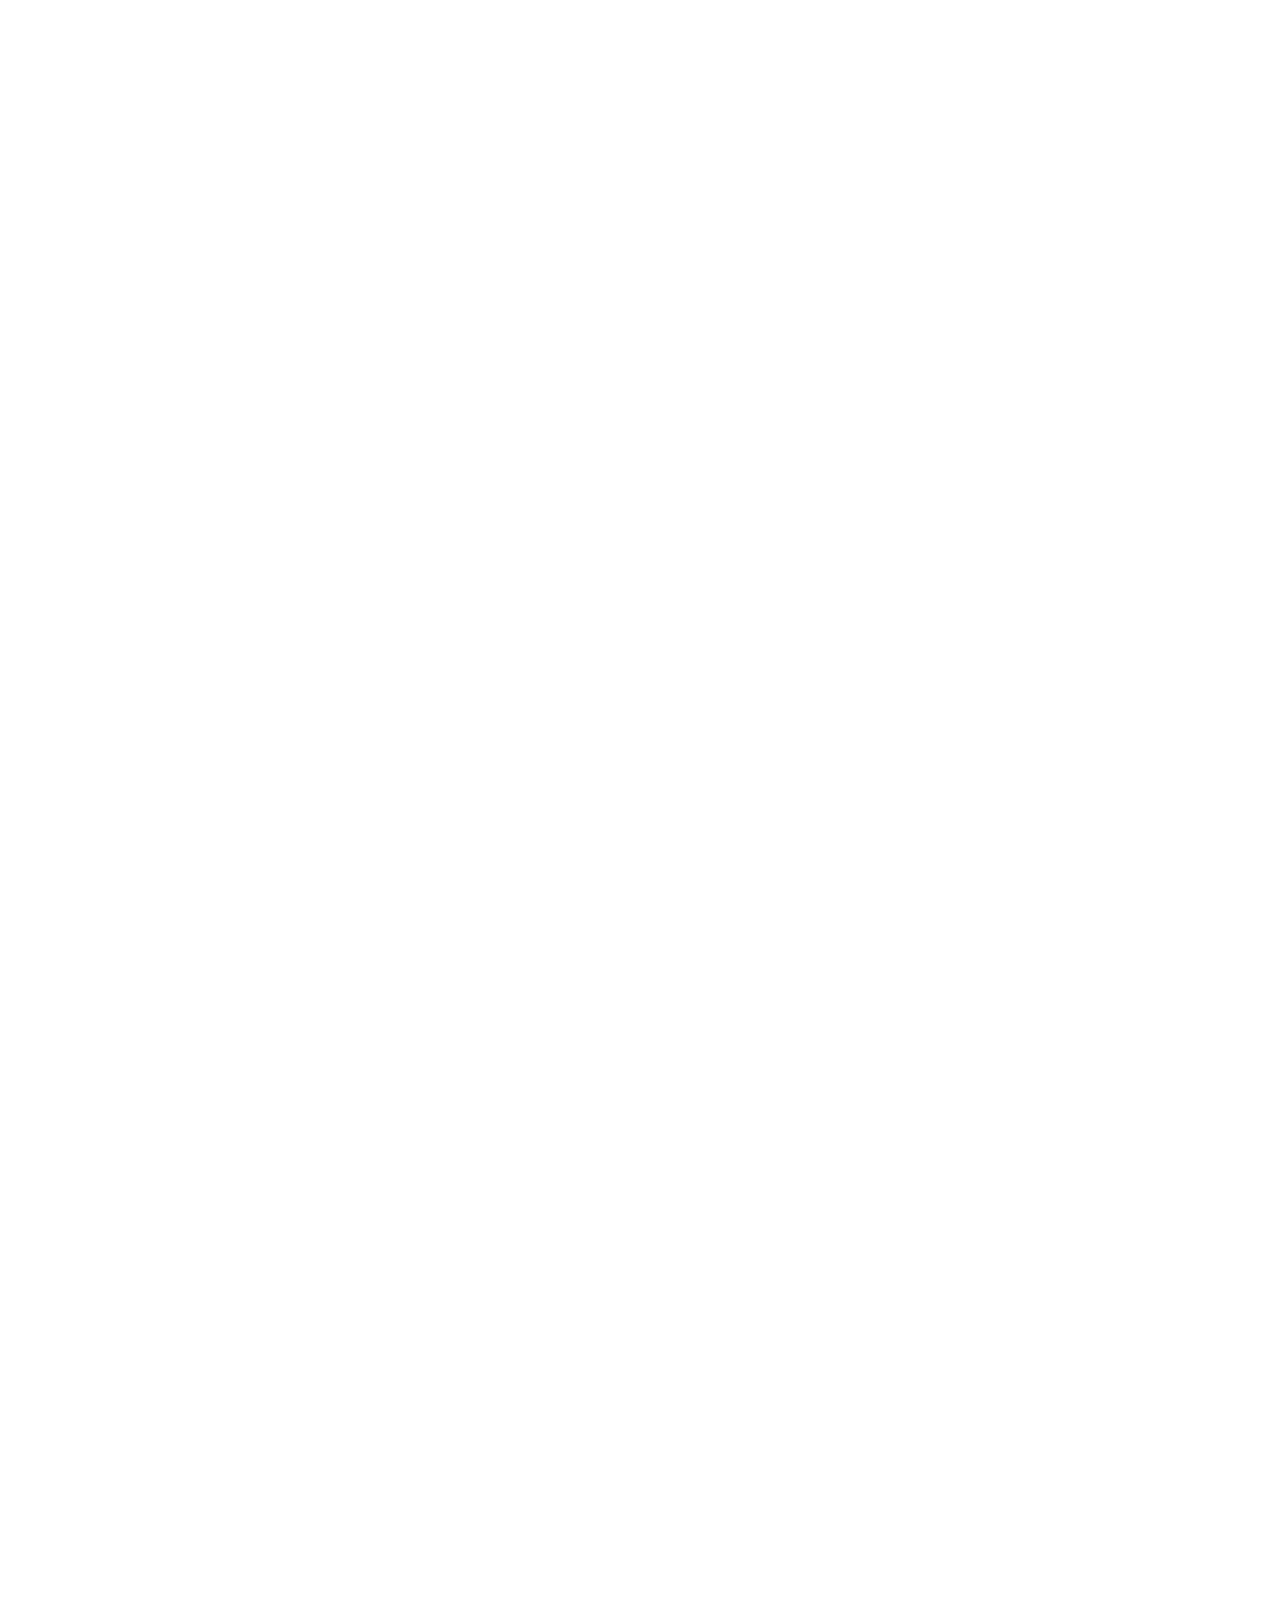
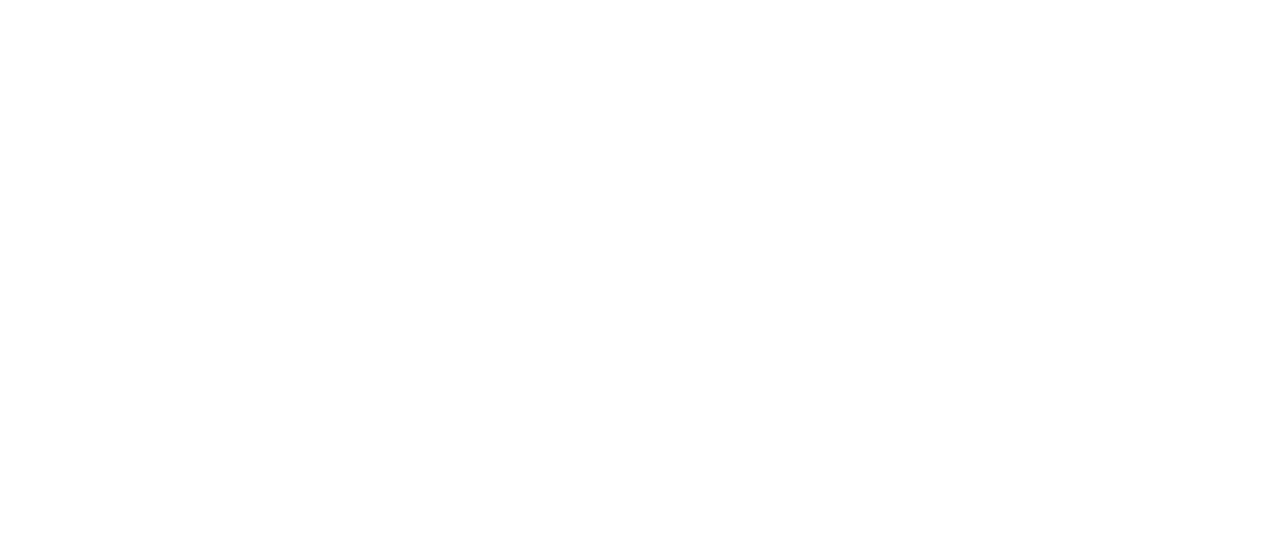
==== commit fc997513: "bootstrap cdn" ====
--- a/index.html
+++ b/index.html
@@ -10,7 +10,7 @@
     <meta name="viewport" content="width=1280px, initial-scale=1">
     <link rel="stylesheet" type="text/css" href="estilos/jquery.fullpage.min.css" />
     <link rel="stylesheet" type="text/css" href="estilos/owl.carousel.min.css">
-    <link rel="stylesheet" type="text/css" href="estilos/bootstrap.min.css">
+    <link rel="stylesheet" type="text/css" href="https://maxcdn.bootstrapcdn.com/bootstrap/4.0.0-beta.2/css/bootstrap.min.css" integrity="sha384-PsH8R72JQ3SOdhVi3uxftmaW6Vc51MKb0q5P2rRUpPvrszuE4W1povHYgTpBfshb" crossorigin="anonymous">
     <link rel="stylesheet" type="text/css" href="estilos/estilos.css">
     <link rel="stylesheet" type="text/css" href="estilos/estilos-pag-inicial.css">
     <link rel="stylesheet" type="text/css" href="estilos/estilo-menu1.css">
@@ -76,7 +76,7 @@
            <div class="col-sm-4 alinha-h">
               <h4 class="font700">HISTÓRIA</h4>
               <div class="owl-carousel historia">
-                 <img src="imgs/historia/01-animado.gif" alt="01" class="item img-historia">
+                 <img src="imgs/historia/01.png" alt="01" class="item img-historia">
                  <img src="imgs/historia/02.png" alt="02" class="item img-historia">
                  <img src="imgs/historia/03.png" alt="03" class="item img-historia">
                  <img src="imgs/historia/04.png" alt="04" class="item img-historia">
@@ -94,7 +94,7 @@
            <div class="col-sm-4 alinha-h">
               <h4 class="font700">FUNCIONAMENTO</h4>
               <div class="owl-carousel funcionamento">
-                 <img src="imgs/funcionamento/01-animado.gif" alt="01" class="item img-func">
+                 <img src="imgs/funcionamento/01.png" alt="01" class="item img-func">
                  <img src="imgs/funcionamento/02.png" alt="02" class="item img-func">
                  <img src="imgs/funcionamento/03.png" alt="03" class="item img-func">
                  <img src="imgs/funcionamento/04.png" alt="04" class="item img-func">
@@ -204,9 +204,9 @@
     <script type="text/javascript" src="scripts/tether.min.js"></script>
     <script type="text/javascript" src="scripts/bootstrap.min.js"></script>
     <script type="text/javascript" src="scripts/owl.carousel.min.js"></script>
-    <script type="text/javascript" src="scripts/inicia-carrosel.js"></script>
-    <script type="text/javascript" src="scripts/jquery.fullPage.min.js"></script>
+    <script type="text/javascript" src="scripts/troca-txt-carrosel-paginicial.js"></script>
+    <script type="text/javascript" src="scripts/jquery.fullpage.min.js"></script>
     <script type="text/javascript" src="scripts/inicia-scrol.js"></script>
-    <script type="text/javascript" src="scripts/troca-txt-carrosel-paginicial.js"></script>
+
   </body>
 </html>
--- a/estilos/estilos-pag-inicial.css
+++ b/estilos/estilos-pag-inicial.css
@@ -41,12 +41,12 @@
 /* CARROSEL */
 .img-historia, .img-func {
   margin: 0 5px 0 3px !important;
-  max-width: 17.5vw;
-  max-height: 17.5vh;
+  max-width: 200px;
+  max-height: 200px;
 }
 .owl-item.active.center > img {
-  max-width: 25vw;
-  max-height: 25vh;
+  max-width: 200px;
+  max-height: 200px;
 }
 .owl-carousel, .item {
   position: relative;
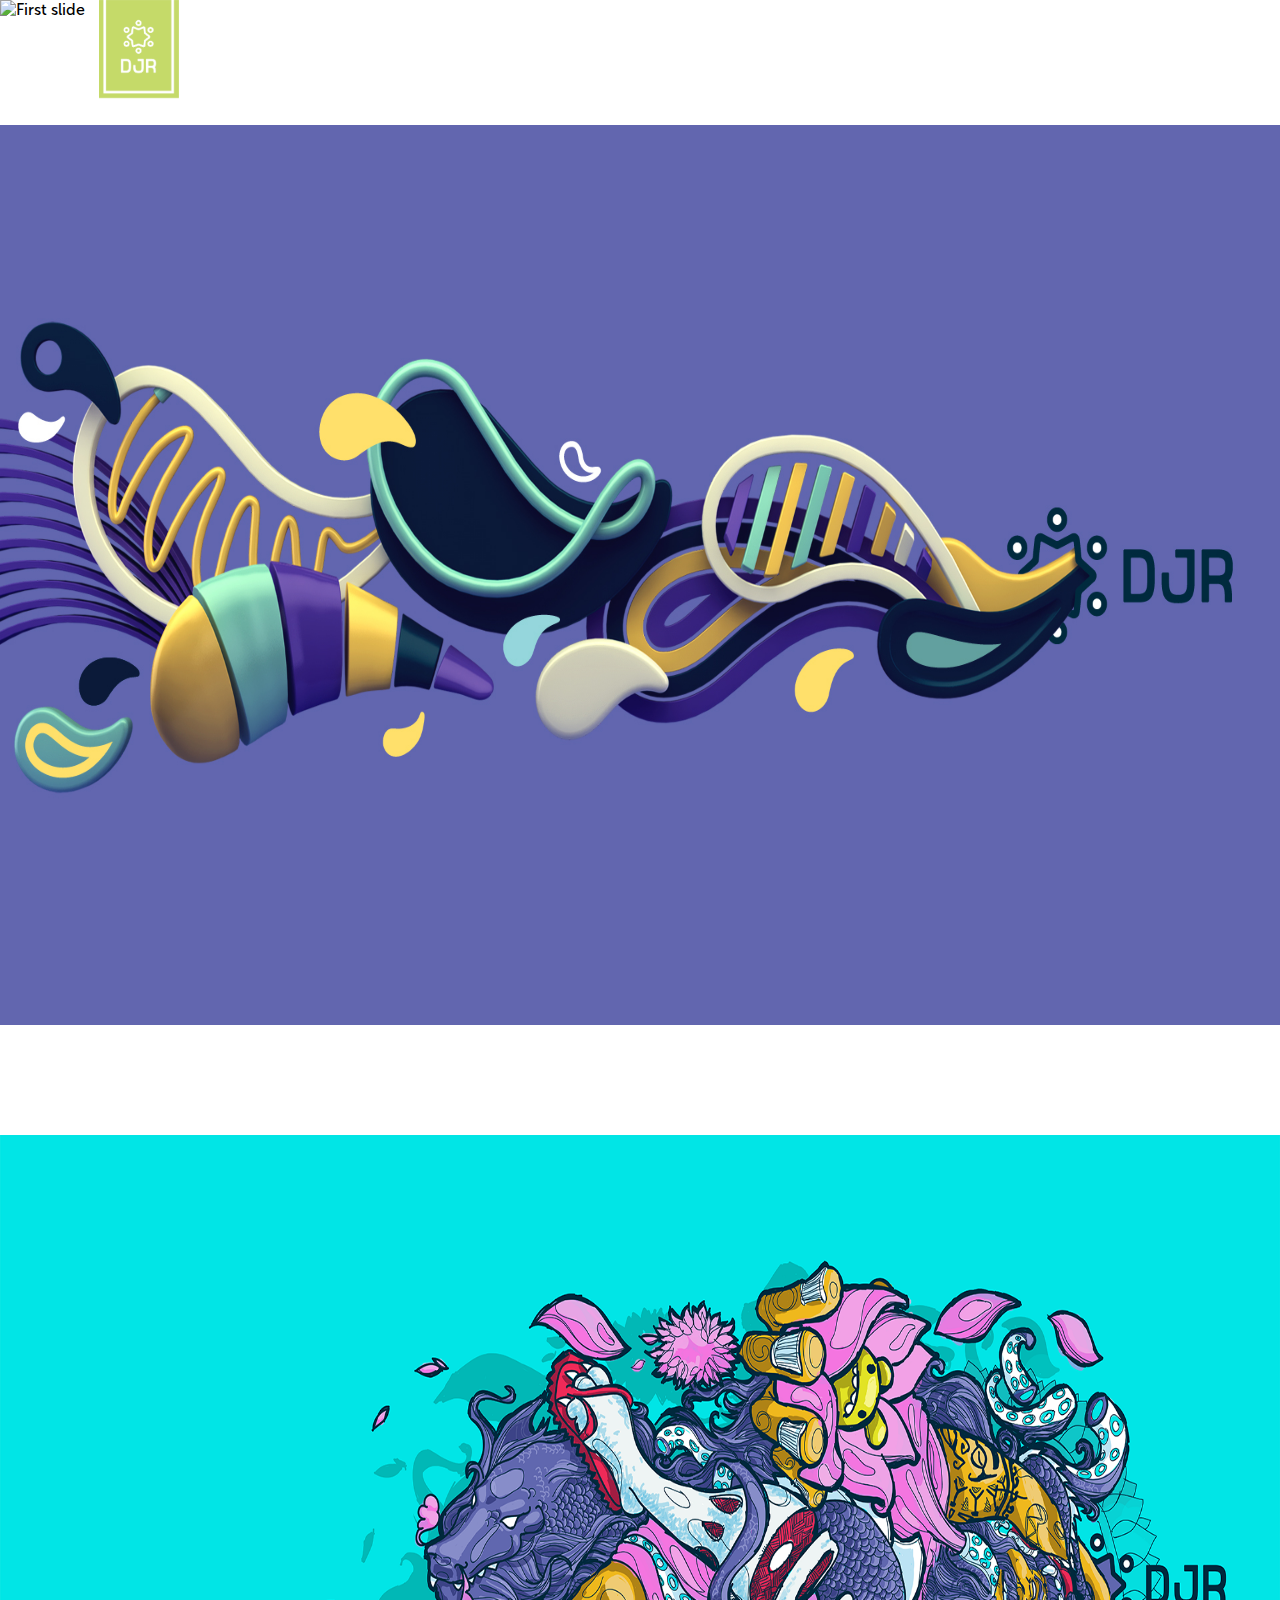
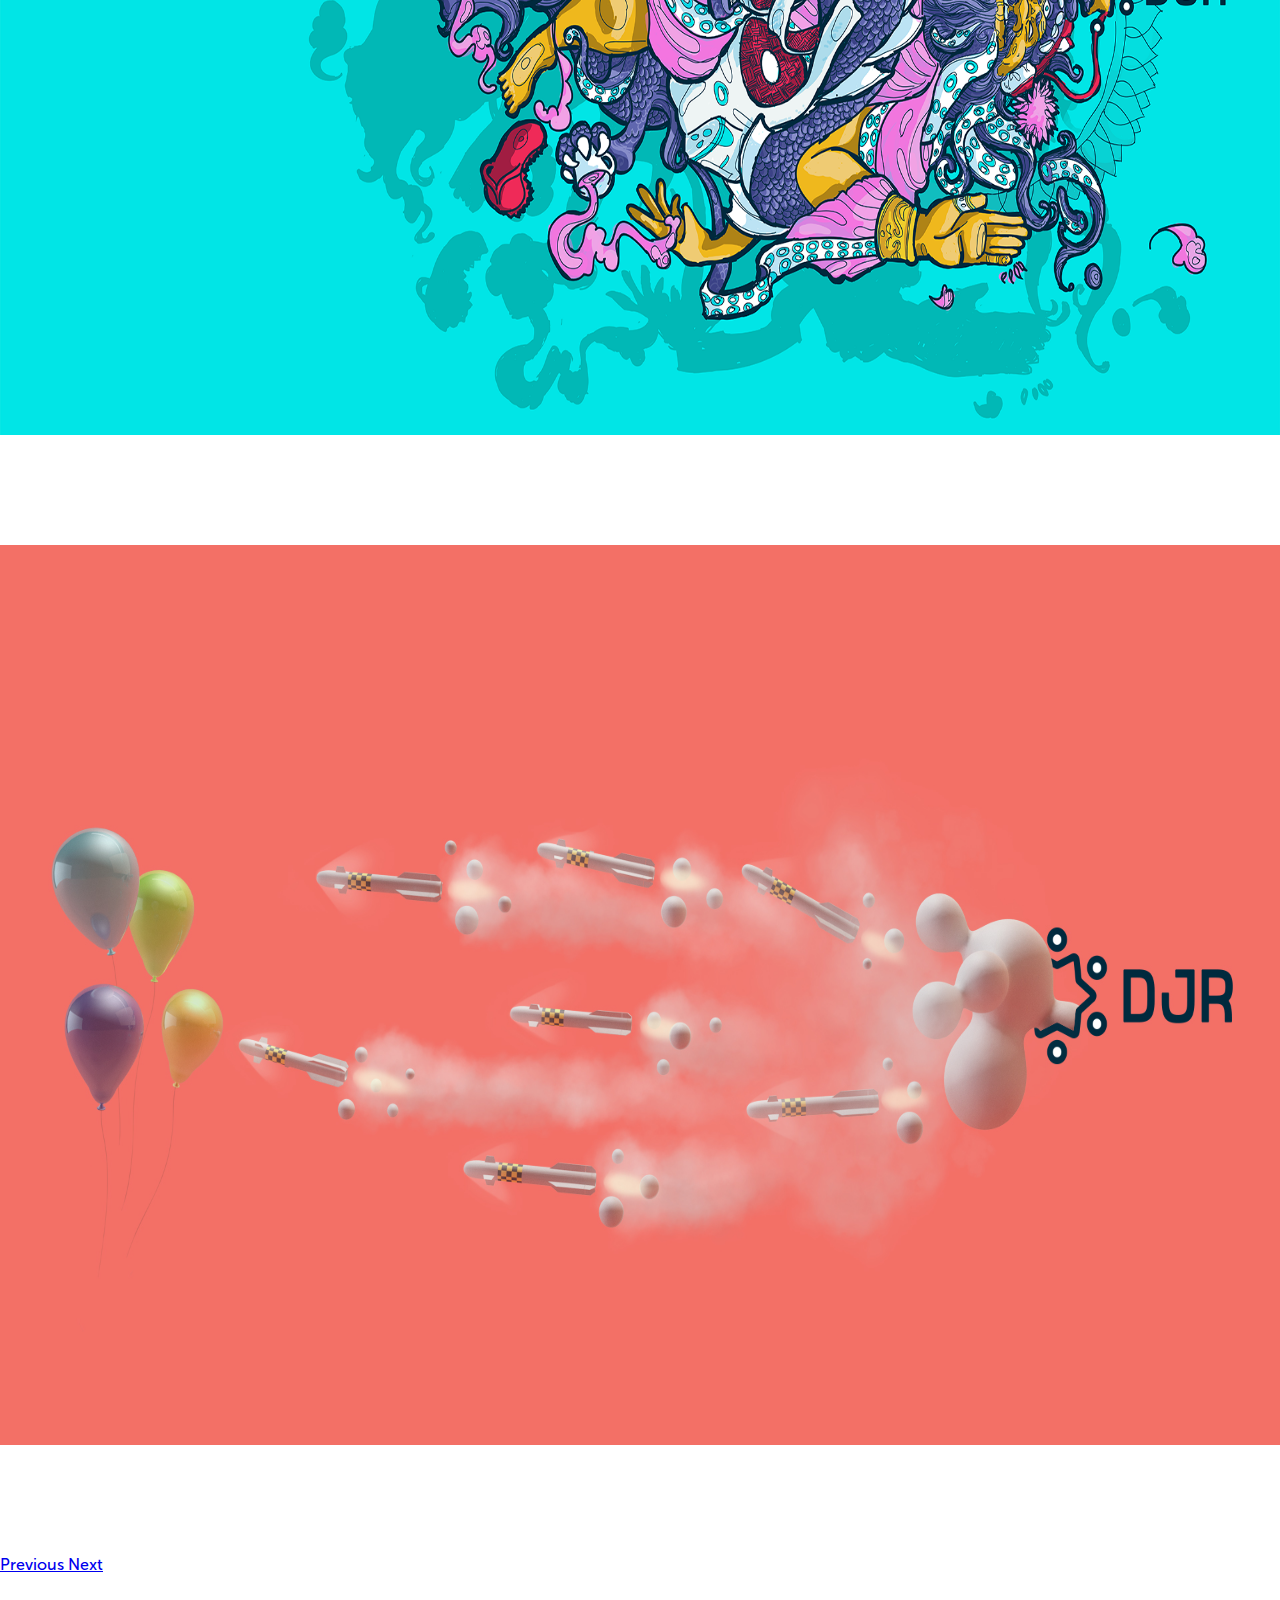
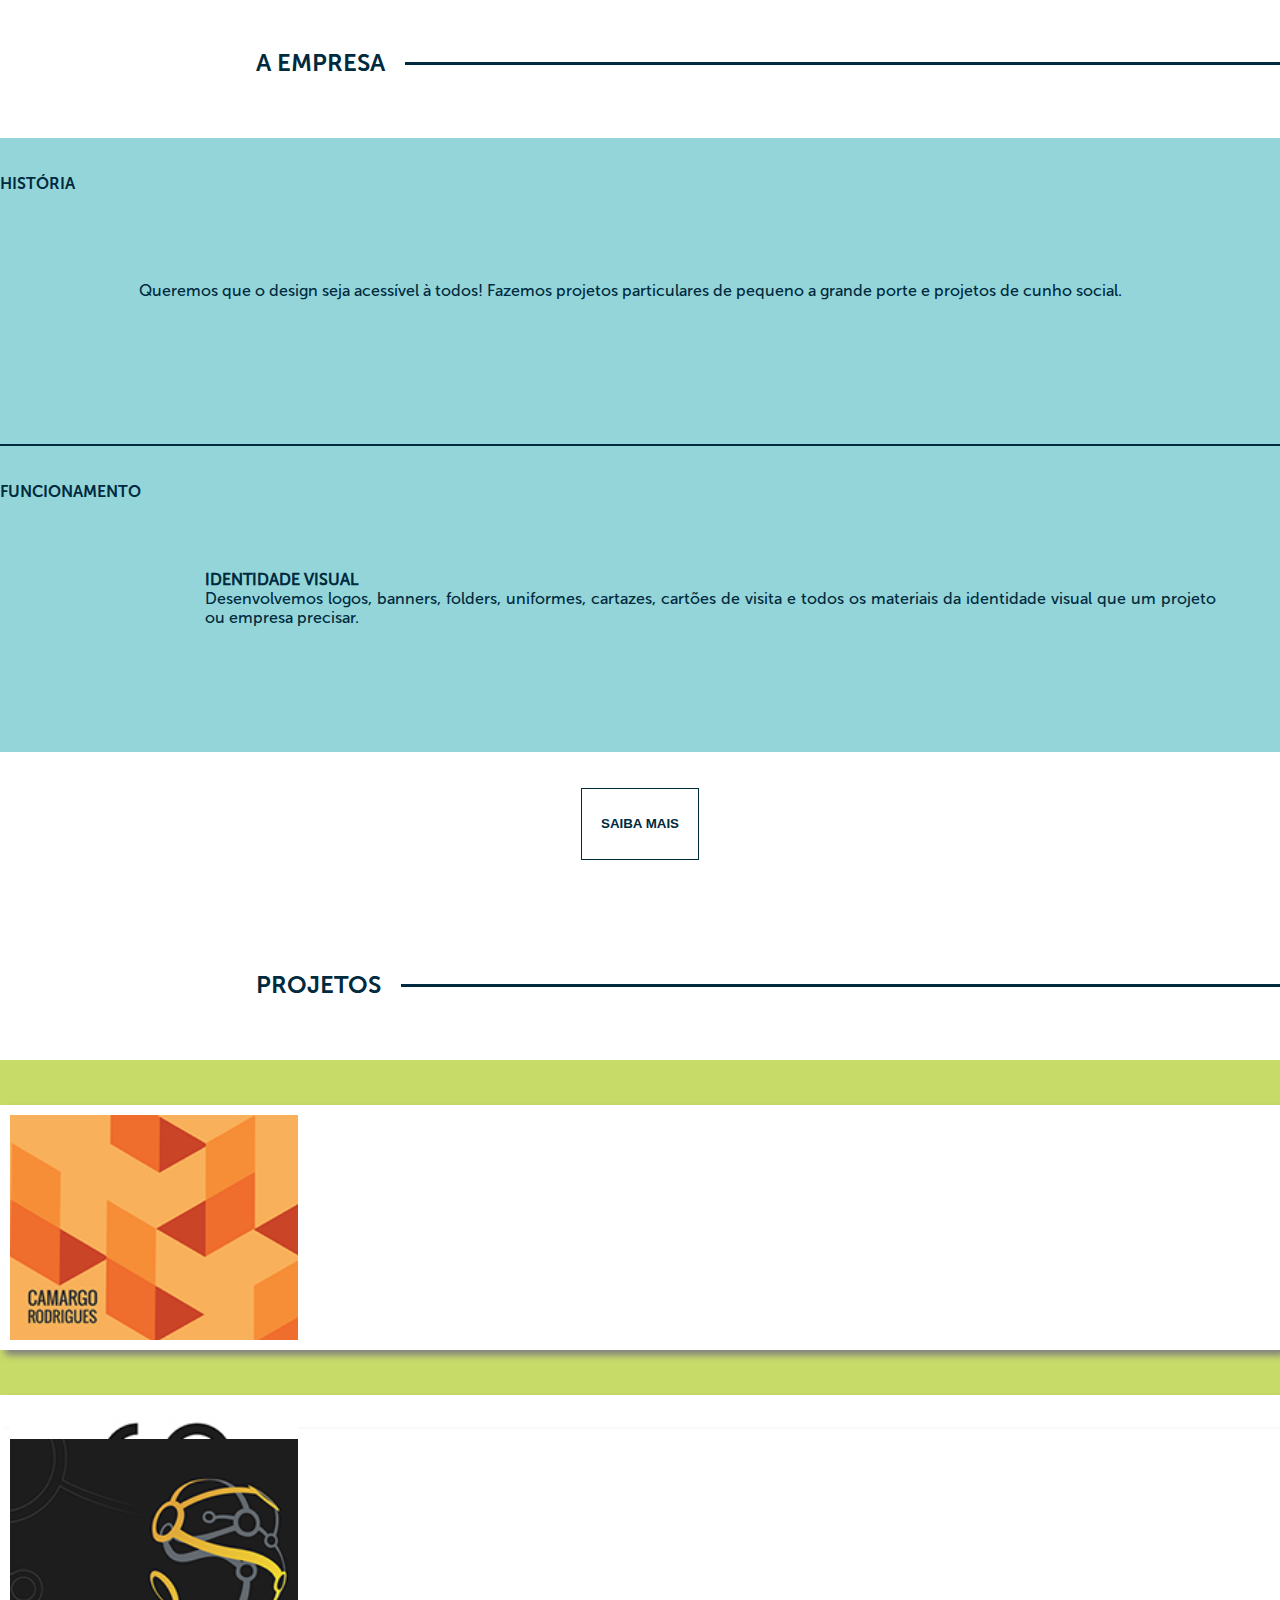
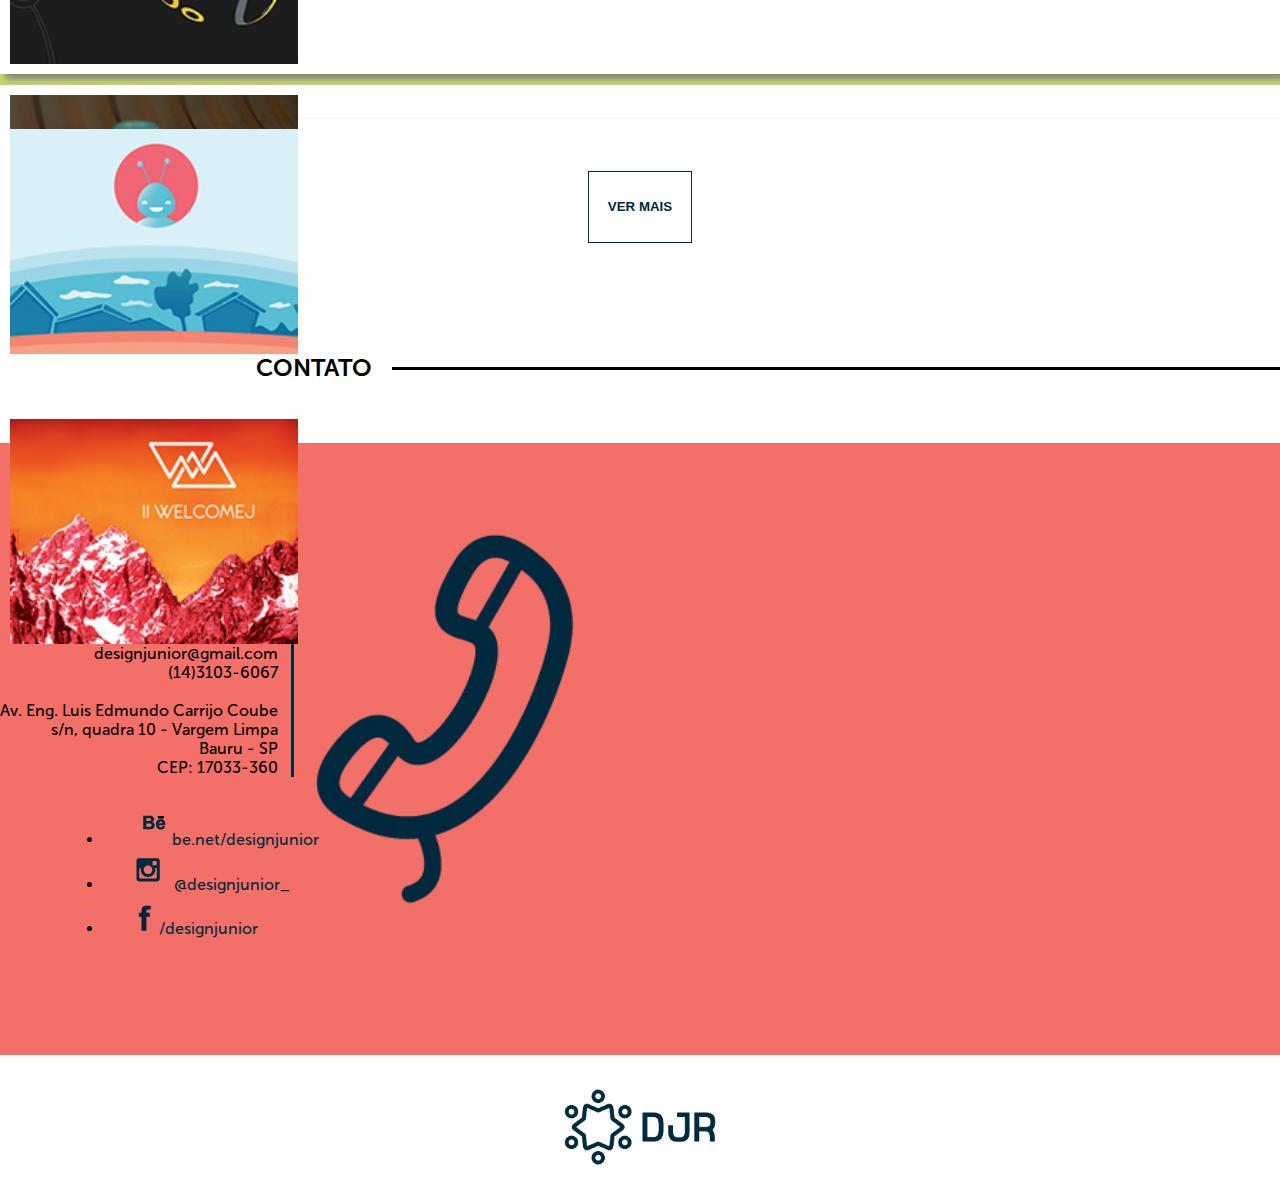
==== commit 5b6d1dd6: "cdn para bootstrap e jquery" ====
--- a/index.html
+++ b/index.html
@@ -8,12 +8,11 @@
     <meta name="author" content="Jr.com, Design Jr.">
     <link rel="icon" href="imgs/favicon.png">
     <meta name="viewport" content="width=1280px, initial-scale=1">
-    <link rel="stylesheet" type="text/css" href="estilos/jquery.fullpage.min.css" />
+    <link rel="stylesheet" type="text/css" href="estilos/jquery.fullpage.min.css">
     <link rel="stylesheet" type="text/css" href="estilos/owl.carousel.min.css">
     <link rel="stylesheet" type="text/css" href="https://maxcdn.bootstrapcdn.com/bootstrap/4.0.0-beta.2/css/bootstrap.min.css" integrity="sha384-PsH8R72JQ3SOdhVi3uxftmaW6Vc51MKb0q5P2rRUpPvrszuE4W1povHYgTpBfshb" crossorigin="anonymous">
     <link rel="stylesheet" type="text/css" href="estilos/estilos.css">
     <link rel="stylesheet" type="text/css" href="estilos/estilos-pag-inicial.css">
-    <link rel="stylesheet" type="text/css" href="estilos/estilo-menu1.css">
   </head>
 
   <body>
@@ -37,19 +36,19 @@
               <div class="carousel-item active">
                  <img class="d-block img-slide" src="imgs/carrosel home/Slide1.png" alt="First slide">
                  <div class="carousel-caption d-none d-md-block">
-                    <a href="#pag2"><button class="botao-transp" type="button" name="button"><strong>SAIBA MAIS SOBRE A EMPRESA</strong></button></a>
+                    <a class="botao-contato" href="#pag2"><button class="botao-transp" type="button" name="button"><strong>SAIBA MAIS SOBRE A EMPRESA</strong></button></a>
                  </div>
               </div>
               <div class="carousel-item">
                  <img class="d-block img-slide" src="imgs/carrosel home/Slide2.jpg" alt="Second slide">
                  <div class="carousel-caption d-none d-md-block">
-                    <a href="#pag2"><button class="botao-transp" type="button" name="button"><strong>SAIBA MAIS SOBRE A EMPRESA</strong></button></a>
+                    <a class="botao-contato" href="#pag2"><button class="botao-transp" type="button" name="button"><strong>SAIBA MAIS SOBRE A EMPRESA</strong></button></a>
                  </div>
               </div>
               <div class="carousel-item">
                  <img class="d-block img-slide" src="imgs/carrosel home/Slide3.png" alt="Third slide">
                  <div class="carousel-caption d-none d-md-block">
-                    <a href="#pag2"><button class="botao-transp" type="button" name="button"><strong>SAIBA MAIS SOBRE A EMPRESA</strong></button></a>
+                    <a class="botao-contato" href="#pag2"><button class="botao-transp" type="button" name="button"><strong>SAIBA MAIS SOBRE A EMPRESA</strong></button></a>
                  </div>
               </div>
               <div class="carousel-item">
@@ -179,17 +178,17 @@
           <div id="alinha-contato" class="row justify-content-center">
              <ul class="list-inline">
                <li class="list-inline-item">
-                 <a href="https://www.facebook.com/designjunior/">
+                 <a class="botao-contato" href="https://www.facebook.com/designjunior/">
                    <img class="img-tam" src="imgs/contato/facebook.png" alt="facebook">/designjunior
                  </a>
                </li>
                <li class="list-inline-item">
-                 <a href="https://www.instagram.com/designjunior_">
+                 <a class="botao-contato" href="https://www.instagram.com/designjunior_">
                   <img class="img-tam" src="imgs/contato/instagram.png" alt="instagram">@designjunior_
                  </a>
                </li>
                <li class="list-inline-item">
-                 <a href="https://www.behance.net/designjunior">
+                 <a class="botao-contato" href="https://www.behance.net/designjunior">
                   <img class="img-tam" src="imgs/contato/behance.png" alt="behance">be.net/designjunior
                  </a>
                </li>
@@ -200,13 +199,12 @@
         </footer>
       </section>
     </div>
-    <script type="text/javascript" src="scripts/jquery-3.2.1.js"></script>
-    <script type="text/javascript" src="scripts/tether.min.js"></script>
-    <script type="text/javascript" src="scripts/bootstrap.min.js"></script>
+    <script src="https://code.jquery.com/jquery-3.2.1.slim.min.js" integrity="sha384-KJ3o2DKtIkvYIK3UENzmM7KCkRr/rE9/Qpg6aAZGJwFDMVNA/GpGFF93hXpG5KkN" crossorigin="anonymous"></script>
+    <script src="https://cdnjs.cloudflare.com/ajax/libs/popper.js/1.12.3/umd/popper.min.js" integrity="sha384-vFJXuSJphROIrBnz7yo7oB41mKfc8JzQZiCq4NCceLEaO4IHwicKwpJf9c9IpFgh" crossorigin="anonymous"></script>
+    <script src="https://maxcdn.bootstrapcdn.com/bootstrap/4.0.0-beta.2/js/bootstrap.min.js" integrity="sha384-alpBpkh1PFOepccYVYDB4do5UnbKysX5WZXm3XxPqe5iKTfUKjNkCk9SaVuEZflJ" crossorigin="anonymous"></script>
     <script type="text/javascript" src="scripts/owl.carousel.min.js"></script>
     <script type="text/javascript" src="scripts/troca-txt-carrosel-paginicial.js"></script>
     <script type="text/javascript" src="scripts/jquery.fullpage.min.js"></script>
     <script type="text/javascript" src="scripts/inicia-scrol.js"></script>
-
   </body>
 </html>
--- a/estilos/estilos-pag-inicial.css
+++ b/estilos/estilos-pag-inicial.css
@@ -1,8 +1,61 @@
-.img-slide {
+/* Barra de navegação */
+#logo {
+  margin-left: 7.75%;
+  position: fixed;
+  top: 0px;
+}
+#logo img {
+  width: 80px;
+}
+.menu-pc {
+  position: absolute;
+  width: 100%;
+  z-index: 5;
+  background-color: rgba(0, 0, 0, 0);
+  min-width: 680px;
+}
+.menu-pc li {
+  list-style-image: url('../imgs/navbar/bullet-branco-vaz.png');
+  color: white;
+  text-align: center;
+  float: right;
+  margin-right: 9.75%;
+  box-sizing: border-box;
+  z-index: 2;
+  margin-top: -26.4px;
+  list-style-position: inside;
+}
+.menu-pc li:first-child {
+  margin-right: 25%;
+}
+.menu-pc li:last-child {
+  list-style-image: url('../imgs/navbar/bullet-branco.png');
+}
+.menu-pc li:hover {
+  list-style-image: url('../imgs/navbar/bullet-branco.png');
+}
+a.nav {
+  display: block;
+  text-decoration: none;
+  color: white;
+  margin-top: 2.75px;
+}
+hr {
+  z-index: 7;
+  height: 2.75px;
+  border:none;
+  color:#fff;
+  background-color:#fff;
+  margin-top: 65px;
+  margin-bottom: 0px;
+}
+/*==================================================================*/
+/* CARROSEL PRINCIPAL */
+.img-slide { /* carrosel maior com imgs full screen */
   width: 100vw;
   height: 100vh;
 }
-.botao {
+.botao { /* botões dos finais de seção (a empresa e projetos) */
   height: 8vh;
   color: #002a3e;
   padding: 2vh 1.5vw;
@@ -10,7 +63,7 @@
   border: 0.75px solid #002a3e;
   margin: 4vh 0;
 }
-.botao-transp {
+.botao-transp { /* botões transparentes do carrosel maior */
   font-size: 0.75rem;
   color: #ffffff;
   padding: 2vh 1vw;
@@ -18,33 +71,29 @@
   border: 0.75px solid #ffffff;
   margin: 3vh 0;
 }
-
+/*==================================================================*/
 /* EMPRESA */
-div.alinha-h > h4 {
+.alinha-h > h4 {
   text-align: center;
   margin: 2vh auto 2vh auto;
 }
-div.alinha-h {
+.alinha-h { /* alinha div de carrosel da seção de historia */
   height: 30vh;
   text-align: center;
   margin: 2vh 0 2vh 0;
 }
-div.alinha-p > p {
+.alinha-p > p { /* alinha div de texto da seção de historia */
   padding: 0 5vw 0 5vw;
   text-align: justify;
   margin: 2vh 0 2vh 0;
 }
-div#underline {
+#underline {
   border: 1.5px solid #002a3e;
 }
-
+/*==================================================================*/
 /* CARROSEL */
-.img-historia, .img-func {
+.img-historia, .img-func { /* imgs dos carroseis menores */
   margin: 0 5px 0 3px !important;
-  max-width: 200px;
-  max-height: 200px;
-}
-.owl-item.active.center > img {
   max-width: 200px;
   max-height: 200px;
 }
@@ -68,7 +117,7 @@
 .owl-next {
   float: right;
 }
-
+/*==================================================================*/
 /* PROJETOS */
 .margem1 {
   margin: 5vh auto 2vh auto;
@@ -78,9 +127,6 @@
 }
 .container-projetos {
   height: 34vh;
-}
-.container-contato {
-  height: 68vh;
 }
 #div-card {
   background-color: #ffffff;
@@ -109,17 +155,20 @@
   visibility: visible;
   text-align: center;
 }
-
+/*==================================================================*/
 /* CONTATO */
-section#contato {
+#contato {
   background-color: #f27067;
 }
-a {
+.container-contato {
+  height: 68vh;
+}
+a.botao-contato {
   margin: 0 2vw 0 2vw;
   text-decoration: none;
   color: #002a3e;
 }
-a:visited, a:hover, a:active {
+.botao-contato a:visited, .botao-contato a:hover, .botao-contato a:active {
   color: #002a3e;
   background-color: transparent;
   text-decoration: none;
@@ -127,7 +176,7 @@
 #alinha-contato li {
   margin: -10vh 5vw 0 5vw;
 }
-#contato-p {
+#contato-p { /* paragrafo da seção contato */
   padding-right: 1vw;
   text-align: right;
   border-right: 3px solid #002a3e;
@@ -136,70 +185,3 @@
   min-height: 44vh;
   margin: 7.5vh auto 7.5vh auto;
 }
-
-@media(max-width:568px){
-   .owl-item.active.center > img {
-      max-width: 40vw;
-      max-height: 40vh;
-   }
-   div.alinha-p {
-      padding: 7.5vh 10vw 7.5vh 10vw;
-   }
-   #div-card > img {
-      min-height: 40vh;
-      border-radius: 0;
-      vertical-align: middle;
-   }
-   #div-card {
-      min-width: 60vw;
-      min-height: 40vh;
-      background-color: #ffffff;
-      border: 10px solid #ffffff;
-      box-shadow: 5px 5px 7px grey;
-      border-radius: 0;
-   }
-   #contato-p {
-      padding-top: 7.5vh;
-      text-align: center;
-      border: none;
-   }
-   #img-telefone {
-      max-width: 40vw;
-      max-height: 50vh;
-      margin: 5vh 30vw 7.5vh 30vw;
-   }
-   #alinha-contato {
-      text-align: center;
-   }
-}
-
-@media(min-width:569px) and (max-width:769px){
-   div.alinha-h > h4 {
-      margin: 2vh auto 3vh auto;
-   }
-   div.alinha-p {
-      padding: 7.5vh 0 7.5vh 0;
-   }
-   .owl-item.active.center > img {
-      max-width: 40vw;
-      max-height: 40vh;
-   }
-   #div-card > img {
-      border-radius: 0;
-      vertical-align: middle;
-   }
-   #div-card {
-      min-width: 15vw;
-      background-color: #ffffff;
-      border: 10px solid #ffffff;
-      box-shadow: 5px 5px 7px grey;
-      border-radius: 0;
-   }
-   #contato-p {
-      text-align: center;
-      border: none;
-   }
-   #alinha-contato {
-      text-align: center;
-   }
-}
